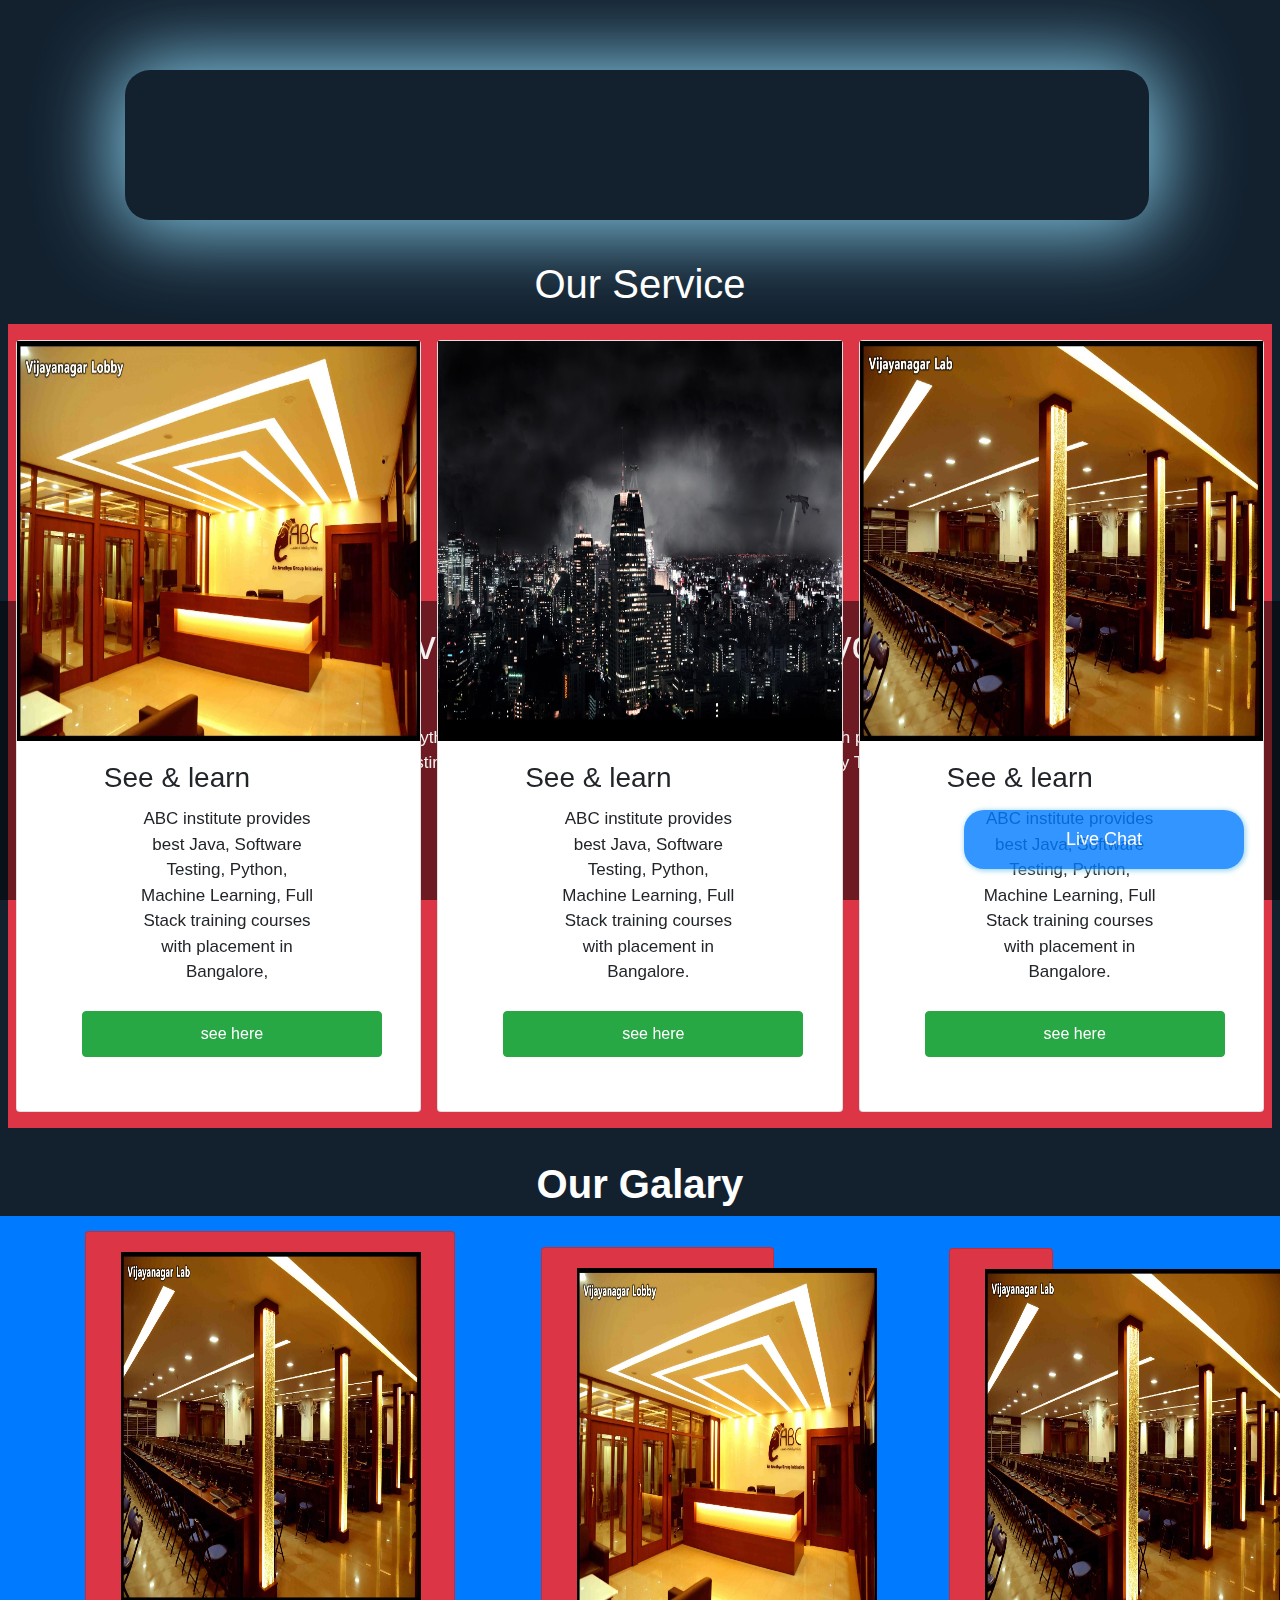
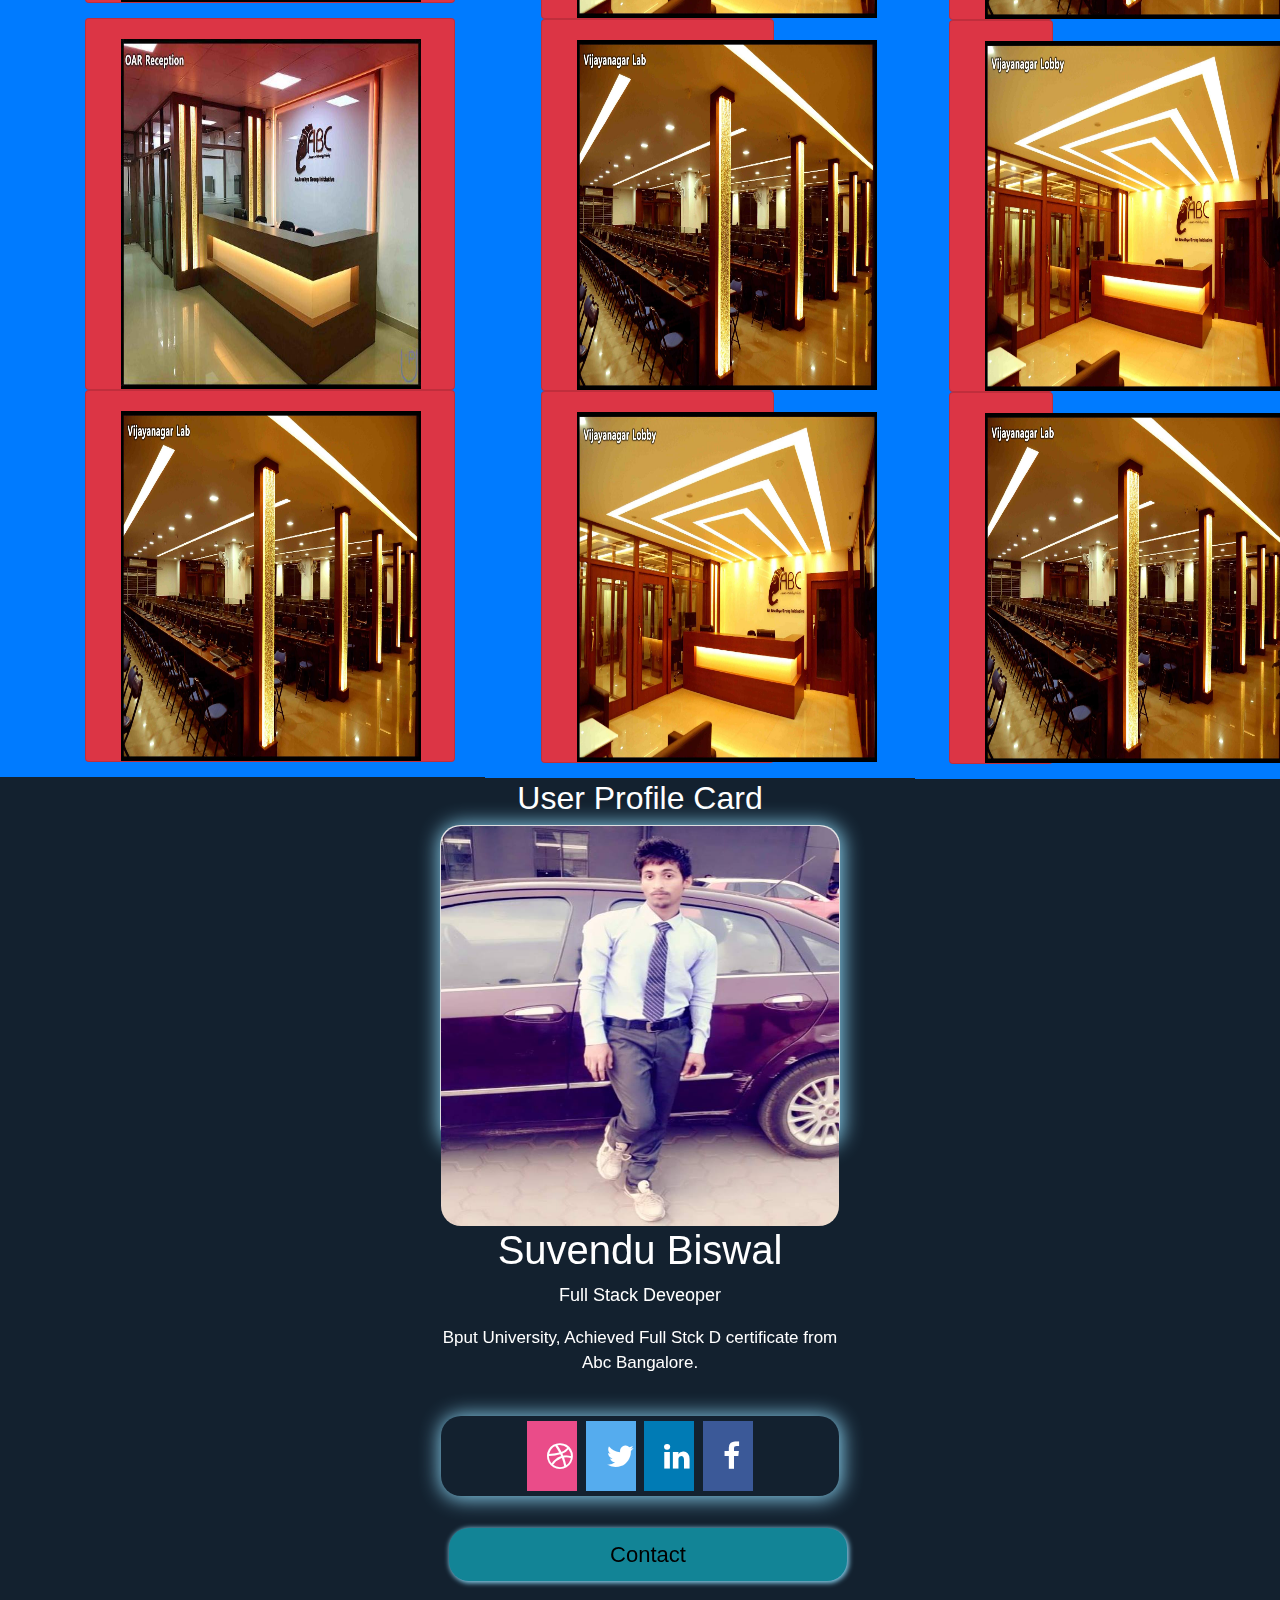
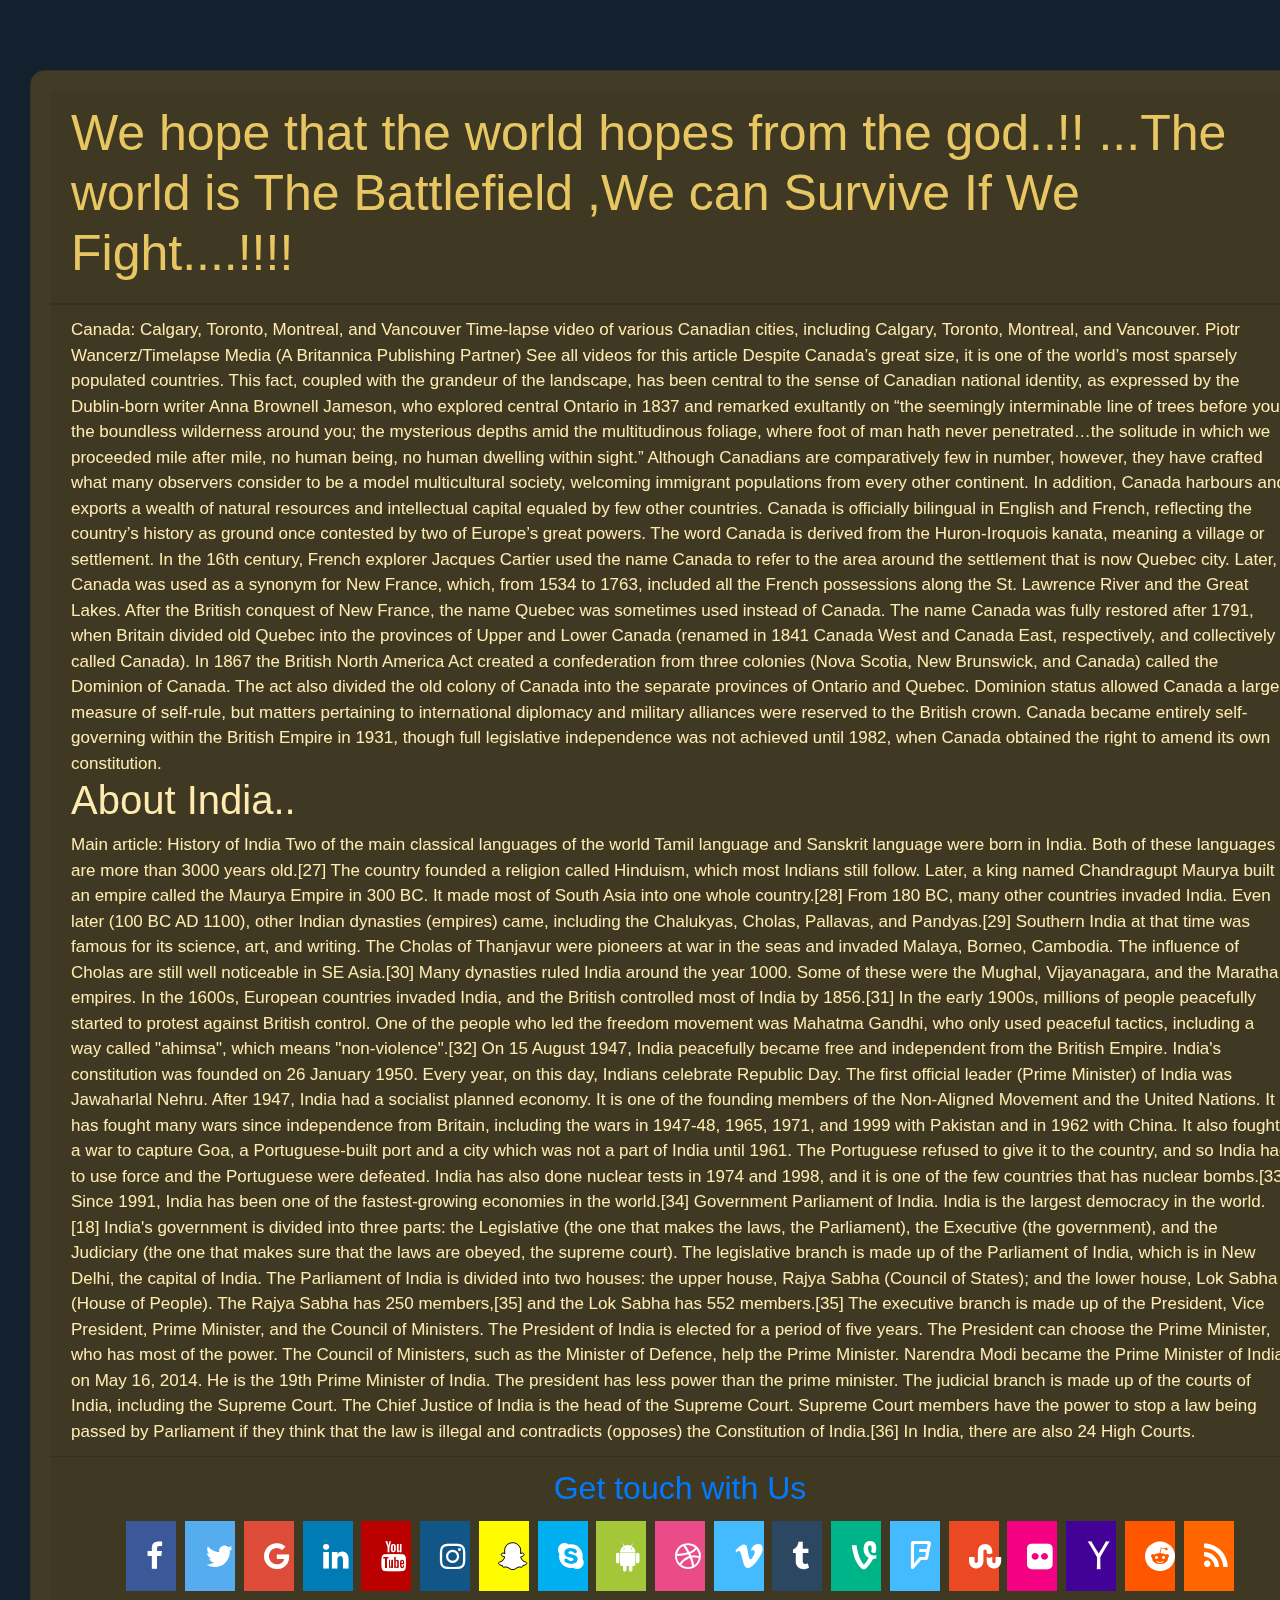
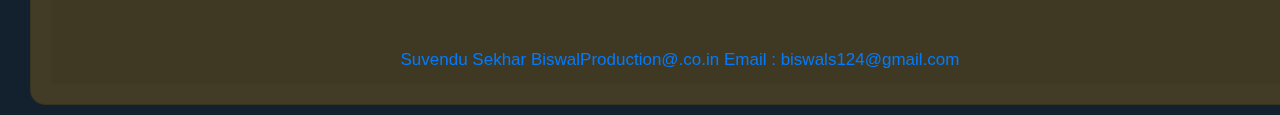
==== index.html @ e7aef683 "nav change" ====
<!DOCTYPE html>
<html>
<head>
	<title>Abc november batch</title>
	 <meta charset="utf-8">
  <meta name="viewport" content="width=device-width, initial-scale=1">
  <link rel="stylesheet" href="https://maxcdn.bootstrapcdn.com/bootstrap/4.4.1/css/bootstrap.min.css">
  <link rel="stylesheet" type="text/css" href="info.css">
  <script src="https://ajax.googleapis.com/ajax/libs/jquery/3.4.1/jquery.min.js"></script>
  <script src="https://cdnjs.cloudflare.com/ajax/libs/popper.js/1.16.0/umd/popper.min.js"></script>
  <script src="https://maxcdn.bootstrapcdn.com/bootstrap/4.4.1/js/bootstrap.min.js"></script>
	<style type="text/css">
/*     .carousel-item{
      height: 100vh;
      min-height: 300px;
      background:no-repeat center center scroll;
      -webkit-background-size:cover;
      background-size: cover;
    } */
    .carousel-caption{
      bottom: 220px;
    }
    .carousel-caption p{
      font-size: 20px;
      text-transform: uppercase;
      letter-spacing: 2px;
      margin-top: 25px;
      font-family: merirnda;

    }
    .w-100{
      height: 100vh;
    }
/*     @media only screen and(max-width: 767px){
      .navbar-nav{
        background:rgba(0,0,0,0.5);
      }
    } */
</head>
<body>

	<nav class="navbar navbar-expand-lg bg-dark navbar-dark">
  <!-- Brand -->
  <a class="navbar-brand" href="#"> <img src="images/abclogo.jpeg" width="85px" height="50px"></a>
   <h3 class="ml-10 text-white">November Batch</h3>
  <!-- Links -->
  <ul class="navbar-nav ml-auto mr-10 m-3">
    <li class="nav-item">
      <a class="nav-link btn btn-outline-danger mr-3" href="sign.html" target="blank">Signin</a>
    </li>
    <li class="nav-item">
      <a class="nav-link btn btn-outline-danger mr-3" href="form.html" target="blank">Login</a>
    </li>
     <li class="nav-item">
      <a class="nav-link btn btn-outline-danger mr-3" href="#ab">Contact</a>
    </li>
     <li class="nav-item">
      <a class="nav-link btn btn-outline-danger mr-3" href="#myVideo">Movie</a>
    </li>
    <li class="nav-item">
      <a class="nav-link btn btn-outline-danger mr-3" href="#gal">Galary</a>
    </li>



    <!-- Dropdown -->
    <li class="nav-item dropdown">
      <a class="nav-link dropdown-toggle btn btn-outline-primary mr-4" href="#" id="navbardrop" data-toggle="dropdown">
        SERVICE
      </a>
      <div class="dropdown-menu  " style="background-color: #53828a;border-radius: 10px;">
        <a class="dropdown-item" href="#">Link 1</a>
        <a class="dropdown-item" href="#">Link 2</a>
        <a class="dropdown-item" href="#">Link 3</a>
         <a class="dropdown-item" href="#">Link 1</a>
        <a class="dropdown-item" href="#">Link 2</a>
        <a class="dropdown-item" href="#">Link 3</a>
        <a class="dropdown-item" href="#">Link 3</a>
         <a class="dropdown-item" href="#">Link 1</a>
      </div>
    </li>
     <li class="nav-item dropdown">
      <a class="nav-link dropdown-toggle btn btn-outline-primary mr-4" href="#" id="navbardrop" data-toggle="dropdown">
       DESIGN
      </a>
      <div class="dropdown-menu " style="background-color: #53828a;border-radius: 10px;">
        <a class="dropdown-item" href="#">Link 1</a>
        <a class="dropdown-item" href="#">Link 2</a>
        <a class="dropdown-item" href="#">Link 3</a>
         <a class="dropdown-item" href="#">Link 1</a>
        <a class="dropdown-item" href="#">Link 2</a>
        <a class="dropdown-item" href="#">Link 3</a>
        <a class="dropdown-item" href="#">Link 3</a>
         <a class="dropdown-item" href="#">Link 1</a>
      </div>
    </li>
     <li class="nav-item dropdown">
      <a class="nav-link dropdown-toggle btn btn-outline-primary mr-4" href="#" id="navbardrop" data-toggle="dropdown">
        CONTACT
      </a>
      <div class="dropdown-menu " style="background-color: #53828a;border-radius: 10px;">
        <a class="dropdown-item" href="#">Link 1</a>
        <a class="dropdown-item" href="#">Link 2</a>
        <a class="dropdown-item" href="#">Link 3</a>
         <a class="dropdown-item" href="#">Link 1</a>
        <a class="dropdown-item" href="#">Link 2</a>
        <a class="dropdown-item" href="#">Link 3</a>
        <a class="dropdown-item" href="#">Link 3</a>
         <a class="dropdown-item" href="#">Link 1</a>
        
      </div>
    </li>
     <li class="nav-item dropdown">
      <a class="nav-link dropdown-toggle btn btn-outline-primary mr-4" href="#" id="navbardrop" data-toggle="dropdown" style="margin-right: 75px !important">
        STYLES
      </a>
      <div class="dropdown-menu " style="background-color: #53828a;border-radius: 10px;">
        <a class="dropdown-item" href="#">Link 1</a>
        <a class="dropdown-item" href="#">Link 2</a>
        <a class="dropdown-item" href="#">Link 3</a>
         <a class="dropdown-item" href="#">Link 1</a>
        <a class="dropdown-item" href="#">Link 2</a>
        <a class="dropdown-item" href="#">Link 3</a>
        <a class="dropdown-item" href="#">Link 3</a>
         <a class="dropdown-item" href="#">Link 1</a>
      </div>
    </li>
  </ul>
</nav>

<div id="demo" class="carousel slide" data-ride="carousel">
  <ul class="carousel-indicators">
    <li data-target="#demo" data-slide-to="0" class="active"></li>
    <li data-target="#demo" data-slide-to="1"></li>
    <li data-target="#demo" data-slide-to="2"></li>
  </ul>
  <div class="carousel-inner">
    <div class="carousel-item active">
      <img class="d-block img-fluid w-100" src="images/img9.jpg" alt="Los Angeles" width="1100" height="500">
      <div class="carousel-caption d-md-block d-none">
        <h3>BANGALORE</h3>
        <p>ABC institute provides best Java, Software Testing, Python, Machine Learning, Full Stack training courses with placement in Bangalore, Hyderabad, Vijayawada.Ratings & Reviews of ABC for Java & Testing. ... Aradhya’s Brilliance Center (ABC) for Technology Training is the leading finishing school for delivering High</p>
      </div>   
    </div>
    <div class="carousel-item">
      <img class="d-block img-fluid w-100" src="images/suv1.jpg.jpg" alt="Chicago" width="1100" height="500">
      <div class="carousel-caption d-md-block d-none">
        <h3>HYDRABAD</h3>
        <p>ABC institute provides best Java, Software Testing, Python, Machine Learning, Full Stack training courses with placement in Bangalore, Hyderabad, Vijayawada.Ratings & Reviews of ABC for Java & Testing. ... Aradhya’s Brilliance Center (ABC) for Technology Training is the leading finishing school for delivering High</p>
      </div>   
    </div>
    <div class="carousel-item">
      <img class="d-block img-fluid w-100" src="images/img10.jpg" alt="New York" width="1100" height="500">
      <div class="carousel-caption d-md-block d-none">
        <h3>MUMBAI</h3>
        <p>ABC institute provides best Java, Software Testing, Python, Machine Learning, Full Stack training courses with placement in Bangalore, Hyderabad, Vijayawada.Ratings & Reviews of ABC for Java & Testing. ... Aradhya’s Brilliance Center (ABC) for Technology Training is the leading finishing school for delivering High</p>
      </div>   
    </div>
  </div>
  <a class="carousel-control-prev" href="#demo" data-slide="prev">
    <span class="carousel-control-prev-icon"></span>
  </a>
  <a class="carousel-control-next" href="#demo" data-slide="next">
    <span class="carousel-control-next-icon"></span>
  </a>
</div>


<section class="py-3">
	<div class="my-3">
		<h1 class="text-center" id="a" style="color: #7cb6f5">About Us</h1>
	</div>s

	<div class="cotainer-fluid d-md-block d-none">
		<div class="row" >
			<div class="col-lg-6 col-md-6 col-12 ">
				<img src="images/abc2.jpg.jpg" class="image-fluid bss  pl-2 " style="box-shadow: 1px 1px 15px 5px skyblue;">
			</div>
			<div class="col-lg-6 col-md-6 col-12 py-3">
            <h2 class="display-4" style="color:#ffc107">Description</h2>
            <p style="color: #79beff">ABC institute provides best Java, Software Testing, Python, Machine Learning, Full Stack training courses with placement in Bangalore, Hyderabad, Vijayawada.Ratings & Reviews of ABC for Java & Testing. ... Aradhya’s Brilliance Center (ABC) for Technology Training is the leading finishing school for delivering High-</p>
            <a href="https://www.abctechtraining.com/" target="black" class="btn btn-success" style="width: 50%;">Click here</a>

        </div>
</section>

<!DOCTYPE html>
<html>
<head>
<meta name="viewport" content="width=device-width, initial-scale=1">
<style>
* {
  /*box-sizing: border-box;*/
}

body {
  margin: 0;
  font-family: Arial;
  font-size: 17px;
}

#myVideo {
  /*position: fixed;*/
  right: 0;
  bottom: 0;
  width: 80% !important; 
  height: 50% ! important;
  margin-left: 125px;
  border-radius: 25px;
  box-shadow: 1px 1px 80px 10px skyblue;
  margin-top: 70px;
}

.content {
  position: fixed;
  bottom: 0;
  background: rgba(0, 0, 0, 0.5);
  color: #f1f1f1;
  /*width: 100%;*/
  padding: 20px;
}

#myBtn {
  width: 200px;
  font-size: 18px;
  padding: 10px;
  border: none;
  background: blue;
  color: #fff;
  cursor: pointer;
}

#myBtn:hover {
  background: #ddd;
  color: black;
}
</style>
</head>
<body>

<video autoplay muted loop id="myVideo">
  <source src="images/god.mp4" type="video/mp4" style="width: 600px !important;height: 400px ! important;">
  
</video>

<div class="content">
  <h1>keep watching this movie  ..Suvendu is here if you have any query please contact me..</h1>
  <p>ABC institute provides best Java, Software Testing, Python, Machine Learning, Full Stack training courses with placement in Bangalore, Hyderabad, Vijayawada.Ratings & Reviews of ABC for Java & Testing. ... Aradhya’s Brilliance Center (ABC) for Technology Training is the leading finishing school for delivering High speed knowledge..</p>
  <button id="myBtn" onclick="myFunction()">Pause</button>
</div>

<script>
var video = document.getElementById("myVideo");
var btn = document.getElementById("myBtn");

function myFunction() {
  if (video.paused) {
    video.play();
    btn.innerHTML = "Pause";
  } else {
    video.pause();
    btn.innerHTML = "Play";
  }
}
</script>

</body>
</html>

<section class="py-3">
	<div class="my-3">
		<h1 class="text-center text-white">Our Service</h1>
	</div>

	<div class="cotainer-fluid d-md-block d-none">
		<div class="row bg-danger my-3 ml-2 mr-2">
			<div class="col-lg-4 col-md-4 col-12 py-3 pl-2 pr-2">
				
				<div class="card">
					<img class="img-card-top" src="images/abc1.jpg.jpg" class="image-fluid py-3 pl-2 pr-2" style="width: 100%;height:400px; ">
					<div class="card-body">
						<center><h3 class="card-title text-center"> See & learn</h3>
						<p style="text-align: center; margin-left: 100px;">ABC institute provides best Java, Software Testing, Python, Machine Learning, Full Stack training courses with placement in Bangalore,  </p>
						<a href="#" class=" btn btn-success" style="margin: 10px;padding: 10px;width: 300px; margin-bottom: 30px;margin-left: 45px;">see here</a>

                      </center>
                  </div>
                  </div>
              </div>
                  <div class="col-lg-4 col-md-4 col-12 py-3 pl-2 pr-2">
				
				<div class="card">
					<img class="img-card-top" src="images/img9.jpg" class="image-fluid py-3 pl-2 pr-2" style="width: 100%;height:400px;">
					<div class="card-body">
						<center> <h3 class="card-title"> See & learn</h3>
						<p style="text-align: center;  margin-left: 100px;">ABC institute provides best Java, Software Testing, Python, Machine Learning, Full Stack training courses with placement in Bangalore.</p>
						<a href="https://www.abctechtraining.com/" target="black" class=" btn btn-success" style="margin: 10px;padding: 10px;width: 300px;margin-left: 45px;">see here</a>
                      </center>
                  </div>
              </div>
          </div>


                <div class="col-lg-4 col-md-4 col-12 py-3 pl-2 pr-2">
			
				<div class="card">
						<img class="img-card-top" src="images/abc3.jpg.jpg" class="image-fluid py-3 pl-2 pr-2" style="width: 100%;height:400px;">
					<div class="card-body">
						<center> <h3 class="card-title text-center"> See & learn</h3>
						<p style="text-align: center; margin-left: 100px;">ABC institute provides best Java, Software Testing, Python, Machine Learning, Full Stack training courses with placement in Bangalore.</p>
						<a href="https://www.abctechtraining.com/" target="black" class=" btn btn-success" style="margin: 10px;padding: 10px;width: 300px;margin-left: 45px;">see here</a>
                      </center>
                  </div>
              </div>
          </div>

         </div>
     </section>

 

 <!DOCTYPE html>
<html>
<head>
<meta name="viewport" content="width=device-width, initial-scale=1">
<style>
.container{
  position: relative;
  width: 90% !important;

  /*width: 50%;*/
}
.card-body{
  width: 320px;
  height: 370px;
}
.image {
  display: block;
 /* width: 100%;
  height: auto;*/
  width: 300px;
  height: 350px;
}
 
 

.overlay {
  position: absolute;
  bottom: 0;
  left: 100%;
  right: 0;
  background-color: #008CBA;
  overflow: hidden;
  width: 0;
  height: 100%;
  transition: .4s ease;
}

.container:hover .overlay{
  width: 100% ! important;
  left: 0 ! important;
}
/*.container:hover #ov1{
  width: 100% ! important;
  left: 0 ! important;
}
.container:hover .#ov2{
  width: 100% !important;
  left: 0 ! important;
}*/
.sec2{
  margin-left: 500px ! important;
  margin-top: -1130px ! important;
}
.sec3{
  margin-left: 930px ! important;
  margin-top: -1130px ! important;
}
#card4{
      width: 1300px;
      margin:10px;
      padding: 20px;
      border-radius: 15px;
      margin-top: 100px;
     background-color: #423b26;
     color: #007bff;
     margin-left: 30px ! important;
     margin-top: 500px;
       
    }
 

.text {
  color: white;
  font-size: 20px;
  position: absolute;
  top: 50%;
  left: 50%;
  -webkit-transform: translate(-50%, -50%);
  -ms-transform: translate(-50%, -50%);
  transform: translate(-50%, -50%);
  white-space: nowrap;
}
</style>
</head>
<body>

<h1 style="font-weight: bold;text-align: center; color: white;" id="gal">Our Galary</h1>
 
<section>
 <div class="row bg-primary " >  
<div class="container "  style="margin-top: 15px; margin-bottom: 15px ! important;">
  <div class="card bg-danger col-lg-4 col-md-4 col-12 d-md-block d-none">  
  <div class="card-body "> 
  <img src="images/abc3.jpg.jpg" alt="Avatar" class="image">
  <div class="overlay">
  <div class="text"> <img src="images/suv1.jpg.jpg"> </div>  
  </div>
</div>
</div>
</div>

  <div class="container" id="cnt2">
  <div class="card bg-danger col-lg-4 col-md-4 col-12 d-md-block d-none">
  <div class="card-body">
  <img src="images/abc2.jpg.jpg"alt="Avatar" class="image">
  <div class="overlay">
  <div class="text"><img src="images/abc3.jpg.jpg" >  </div>
  </div>
</div>
</div>
</div>

<div class="container " style="margin-bottom: 15px !important;">
  <div class="card bg-danger col-lg-4 col-md-4 col-12 d-md-block d-none">
  <div class="card-body ">
  <img src="images/abc3.jpg.jpg" alt="Avatar" class="image">
  <div class="overlay">
  <div class="text"> <img src="images/abc2.jpg.jpg" > </div>
  </div>
</div>
</div>
</div>

 </div>
</section>

<section class="sec2">
 <div class="row bg-primary ">  
<div class="container " id="cnt1">
  <div class="card bg-danger col-lg-4 col-md-4 col-12 d-md-block d-none">  
  <div class="card-body "> 
  <img src="images/abc1.jpg.jpg"   alt="Avatar" class="image">
  <div class="overlay" id="ov1">
  <div class="text"> <img src="images/abc3.jpg.jpg " width="300px" height="350px;"> </div>  
  </div>
</div>
</div>
</div>

  <div class="container ">
  <div class="card bg-danger col-lg-4 col-md-4 col-12 d-md-block d-none">
  <div class="card-body ">
  <img src="images/abc3.jpg.jpg"   alt="Avatar" class="image">
  <div class="overlay" id="ov1">
  <div class="text"><img src="images/abc2.jpg.jpg" width="300px" height="350px;">  </div>
  </div>
</div>
</div>
</div>

<div class="container " style="margin-bottom: 15px !important;">
  <div class="card bg-danger col-lg-4 col-md-4 col-12 d-md-block d-none">
  <div class="card-body ">
  <img src="images/abc1.jpg.jpg"   alt="Avatar" class="image">
  <div class="overlay" id="ov1">
  <div class="text"> <img src="images/abc3.jpg.jpg" width="300px" height="350px;"> </div>
  </div>
</div>
</div>
</div>
</div>
</section>

<section class="sec3">
 <div class="row bg-primary ">  
<div class="container " id="cnt1">
  <div class="card bg-danger col-lg-4 col-md-4 col-12 d-md-block d-none">  
  <div class="card-body "> 
  <img src="images/abc3.jpg.jpg"   alt="Avatar" class="image">
  <div class="overlay" id="ov2">
  <div class="text"> <img src="images/abc2.jpg.jpg " width="300px" height="350px;"> </div>  
  </div>
</div>
</div>
</div>

  <div class="container ">
  <div class="card bg-danger col-lg-4 col-md-4 col-12 d-md-block d-none">
  <div class="card-body ">
  <img src="images/abc1.jpg.jpg"   alt="Avatar" class="image">
  <div class="overlay" id="ov2">
  <div class="text"><img src="images/abc3.jpg.jpg" width="300px" height="350px;">  </div>
  </div>
</div>
</div>
</div>

<div class="container " style="margin-bottom: 15px !important;">
  <div class="card bg-danger col-lg-4 col-md-4 col-12 d-md-block d-none">
  <div class="card-body ">
  <img src="images/abc3.jpg.jpg"   alt="Avatar" class="image">
  <div class="overlay" id="ov2">
  <div class="text"> <img src="images/abc2.jpg.jpg" width="300px" height="350px;"> </div>
  </div>
</div>
</div>
</div>

 </div>
</section>
</body>
</html>

<!DOCTYPE html>
<html>
<head>
<link rel="stylesheet" href="https://cdnjs.cloudflare.com/ajax/libs/font-awesome/4.7.0/css/font-awesome.min.css">
<style>
#card9 {
  box-shadow: 0 4px 8px 0 rgba(0, 0, 0, 0.2);
  max-width: 400px;
  margin: auto;
  text-align: center;
  font-family: arial;
  max-height: 320px;
  box-shadow:1px 1px 20px 2px skyblue;
  border-radius: 20px;
}

.title {
  color: grey;
  font-size: 18px;
}

button {
  border: none;
  outline: 0;
  display: inline-block;
  padding: 10px;
  color: white;
  background-color: #128496;
  text-align: center;
  cursor: pointer;
  width: 100%;
  font-size: 18px;
  border-radius: 20px;
  margin: 8px;
   box-shadow:1px 1px 5px 1px skyblue;
}

a {
  text-decoration: none;
  font-size: 22px;
  color: black;
}
a i{
   transition: all 0.9s linear;
}

button:hover, a:hover {
  /*opacity: 0.7;*/
  transform: scale(0.8);
}

 
</style>
</head>
<body style="background-color: #13212f">

<h2 style="text-align:center;color: white;" id="ab">User Profile Card</h2>

<div class="card" id="card9">
  <img src="images/suv.jpg.jpg" alt="John" style="width:100%; height: 400px;border-radius: 20px;">
  <h1 class="text-white">Suvendu Biswal</h1>
  <p class="title text-white">Full Stack Deveoper</p>
  <p class="text-white">Bput University, Achieved Full Stck D certificate from Abc Bangalore.</p>
  <div style="margin: 24px 0;" id="card9">
    <a href="https://www.linkedin.com/messaging/thread/6640221045926305792/" target="blank"><i class="fa fa-dribbble"></i></a> 
    <a href="https://www.facebook.com/suvendusekhar.biswal" target="blank"><i class="fa fa-twitter"></i></a>  
    <a href="https://www.linkedin.com/messaging/thread/6640221045926305792/" target="blank"><i class="fa fa-linkedin"></i></a>  
    <a href="https://www.facebook.com/suvendusekhar.biswal" target="blank"><i class="fa fa-facebook"></i></a> 
  </div>
  <p><button><a href="https://www.linkedin.com/messaging/thread/6640221045926305792/" target="blank">Contact</a></button></p>
</div>

</body>
</html><br>



     
<div class="card" id="card4">
  <div class="card-header  "><h1 style="color: darkred;font-size: 50px;color: #e8c762">We hope that the world hopes from the god..!! ...The world is The Battlefield ,We can Survive If We Fight....!!!!</h1></div>
  <div class="card-footer" style="color: #ffebb0">Canada: Calgary, Toronto, Montreal, and Vancouver
Time-lapse video of various Canadian cities, including Calgary, Toronto, Montreal, and Vancouver.
Piotr Wancerz/Timelapse Media (A Britannica Publishing Partner)
See all videos for this article
Despite Canada’s great size, it is one of the world’s most sparsely populated countries. This fact, coupled with the grandeur of the landscape, has been central to the sense of Canadian national identity, as expressed by the Dublin-born writer Anna Brownell Jameson, who explored central Ontario in 1837 and remarked exultantly on “the seemingly interminable line of trees before you; the boundless wilderness around you; the mysterious depths amid the multitudinous foliage, where foot of man hath never penetrated…the solitude in which we proceeded mile after mile, no human being, no human dwelling within sight.” Although Canadians are comparatively few in number, however, they have crafted what many observers consider to be a model multicultural society, welcoming immigrant populations from every other continent. In addition, Canada harbours and exports a wealth of natural resources and intellectual capital equaled by few other countries.

Canada is officially bilingual in English and French, reflecting the country’s history as ground once contested by two of Europe’s great powers. The word Canada is derived from the Huron-Iroquois kanata, meaning a village or settlement. In the 16th century, French explorer Jacques Cartier used the name Canada to refer to the area around the settlement that is now Quebec city. Later, Canada was used as a synonym for New France, which, from 1534 to 1763, included all the French possessions along the St. Lawrence River and the Great Lakes. After the British conquest of New France, the name Quebec was sometimes used instead of Canada. The name Canada was fully restored after 1791, when Britain divided old Quebec into the provinces of Upper and Lower Canada (renamed in 1841 Canada West and Canada East, respectively, and collectively called Canada). In 1867 the British North America Act created a confederation from three colonies (Nova Scotia, New Brunswick, and Canada) called the Dominion of Canada. The act also divided the old colony of Canada into the separate provinces of Ontario and Quebec. Dominion status allowed Canada a large measure of self-rule, but matters pertaining to international diplomacy and military alliances were reserved to the British crown. Canada became entirely self-governing within the British Empire in 1931, though full legislative independence was not achieved until 1982, when Canada obtained the right to amend its own constitution.  


<h1>
  
  About India..

</h1>
Main article: History of India
Two of the main classical languages of the world Tamil language and Sanskrit language were born in India. Both of these languages are more than 3000 years old.[27] The country founded a religion called Hinduism, which most Indians still follow. Later, a king named Chandragupt Maurya built an empire called the Maurya Empire in 300 BC. It made most of South Asia into one whole country.[28] From 180 BC, many other countries invaded India. Even later (100 BC  AD 1100), other Indian dynasties (empires) came, including the Chalukyas, Cholas, Pallavas, and Pandyas.[29] Southern India at that time was famous for its science, art, and writing. The Cholas of Thanjavur were pioneers at war in the seas and invaded Malaya, Borneo, Cambodia. The influence of Cholas are still well noticeable in SE Asia.[30]

Many dynasties ruled India around the year 1000. Some of these were the Mughal, Vijayanagara, and the Maratha empires. In the 1600s, European countries invaded India, and the British controlled most of India by 1856.[31]

In the early 1900s, millions of people peacefully started to protest against British control. One of the people who led the freedom movement was Mahatma Gandhi, who only used peaceful tactics, including a way called "ahimsa", which means "non-violence".[32] On 15 August 1947, India peacefully became free and independent from the British Empire. India's constitution was founded on 26 January 1950. Every year, on this day, Indians celebrate Republic Day. The first official leader (Prime Minister) of India was Jawaharlal Nehru.

After 1947, India had a socialist planned economy. It is one of the founding members of the Non-Aligned Movement and the United Nations. It has fought many wars since independence from Britain, including the wars in 1947-48, 1965, 1971, and 1999 with Pakistan and in 1962 with China. It also fought a war to capture Goa, a Portuguese-built port and a city which was not a part of India until 1961. The Portuguese refused to give it to the country, and so India had to use force and the Portuguese were defeated. India has also done nuclear tests in 1974 and 1998, and it is one of the few countries that has nuclear bombs.[33] Since 1991, India has been one of the fastest-growing economies in the world.[34]

Government

Parliament of India.
India is the largest democracy in the world.[18]

India's government is divided into three parts: the Legislative (the one that makes the laws, the Parliament), the Executive (the government), and the Judiciary (the one that makes sure that the laws are obeyed, the supreme court).

The legislative branch is made up of the Parliament of India, which is in New Delhi, the capital of India. The Parliament of India is divided into two houses: the upper house, Rajya Sabha (Council of States); and the lower house, Lok Sabha (House of People). The Rajya Sabha has 250 members,[35] and the Lok Sabha has 552 members.[35]

The executive branch is made up of the President, Vice President, Prime Minister, and the Council of Ministers. The President of India is elected for a period of five years. The President can choose the Prime Minister, who has most of the power. The Council of Ministers, such as the Minister of Defence, help the Prime Minister. Narendra Modi became the Prime Minister of India on May 16, 2014. He is the 19th Prime Minister of India. The president has less power than the prime minister.

The judicial branch is made up of the courts of India, including the Supreme Court. The Chief Justice of India is the head of the Supreme Court. Supreme Court members have the power to stop a law being passed by Parliament if they think that the law is illegal and contradicts (opposes) the Constitution of India.[36] In India, there are also 24 High Courts.
    </div>

    <div class="card-footer text-center" class="foot">
      <!DOCTYPE html>
<html>
<head>
<meta name="viewport" content="width=device-width, initial-scale=1">
<link rel="stylesheet" href="https://cdnjs.cloudflare.com/ajax/libs/font-awesome/4.7.0/css/font-awesome.min.css">
<style>
.fa {
  padding: 20px;
  font-size: 30px;
  width: 50px;
  text-align: center;
  text-decoration: none;
  margin: 5px 2px;
}

.fa:hover {
    opacity: 0.7;
}

.fa-facebook {
  background: #3B5998;
  color: white;
}

.fa-twitter {
  background: #55ACEE;
  color: white;
}

.fa-google {
  background: #dd4b39;
  color: white;
}

.fa-linkedin {
  background: #007bb5;
  color: white;
}

.fa-youtube {
  background: #bb0000;
  color: white;
}

.fa-instagram {
  background: #125688;
  color: white;
}

.fa-pinterest {
  background: #cb2027;
  color: white;
}

.fa-snapchat-ghost {
  background: #fffc00;
  color: white;
  text-shadow: -1px 0 black, 0 1px black, 1px 0 black, 0 -1px black;
}

.fa-skype {
  background: #00aff0;
  color: white;
}

.fa-android {
  background: #a4c639;
  color: white;
}

.fa-dribbble {
  background: #ea4c89;
  color: white;
}

.fa-vimeo {
  background: #45bbff;
  color: white;
}

.fa-tumblr {
  background: #2c4762;
  color: white;
}

.fa-vine {
  background: #00b489;
  color: white;
}

.fa-foursquare {
  background: #45bbff;
  color: white;
}

.fa-stumbleupon {
  background: #eb4924;
  color: white;
}

.fa-flickr {
  background: #f40083;
  color: white;
}

.fa-yahoo {
  background: #430297;
  color: white;
}

.fa-soundcloud {
  background: #ff5500;
  color: white;
}

.fa-reddit {
  background: #ff5700;
  color: white;
}

.fa-rss {
  background: #ff6600;
  color: white;
}
</style>
</head>
<body>

<h2>Get touch with Us</h2>

<!-- Add font awesome icons -->
<a href="https://www.facebook.com/suvendusekhar.biswal" class="fa fa-facebook" target="blank"></a>
<a href="https://www.linkedin.com/messaging/thread/6640221045926305792/" class="fa fa-twitter" target="blank"></a>
<a href="https://www.facebook.com/suvendusekhar.biswal" class="fa fa-google" target="blank"></a>
<a  href="https://www.linkedin.com/messaging/thread/6640221045926305792/" target="blank" class="fa fa-linkedin" ></a>
<a href="https://www.facebook.com/suvendusekhar.biswal" class="fa fa-youtube" target="blank"></a>
<a href="https://www.linkedin.com/messaging/thread/6640221045926305792/" class="fa fa-instagram" target="blank"></a>
<a href="https://www.facebook.com/suvendusekhar.biswal" class="fa fa-snapchat-ghost" target="blank"></a>
<a href="https://www.linkedin.com/messaging/thread/6640221045926305792/" class="fa fa-skype" target="blank"></a>
<a href="https://www.facebook.com/suvendusekhar.biswal" class="fa fa-android" target="blank"></a>
<a href="https://www.linkedin.com/messaging/thread/6640221045926305792/" class="fa fa-dribbble" target="blank"></a>
<a href="https://www.facebook.com/suvendusekhar.biswal" class="fa fa-vimeo" target="blank"></a>
<a href="https://www.linkedin.com/messaging/thread/6640221045926305792/" class="fa fa-tumblr" target="blank"></a>
<a href="https://www.facebook.com/suvendusekhar.biswal" class="fa fa-vine" target="blank"></a>
<a href="https://www.linkedin.com/messaging/thread/6640221045926305792/" class="fa fa-foursquare" target="blank"></a>
<a href="https://www.facebook.com/suvendusekhar.biswal" class="fa fa-stumbleupon" target="blank"></a>
<a href="https://www.linkedin.com/messaging/thread/6640221045926305792/" class="fa fa-flickr" target="blank"></a>
<a href="https://www.facebook.com/suvendusekhar.biswal" class="fa fa-yahoo" target="blank"></a>
<a href="https://www.linkedin.com/messaging/thread/6640221045926305792/" class="fa fa-reddit" target="blank"></a>
<a href="https://www.linkedin.com/messaging/thread/6640221045926305792/" class="fa fa-rss" target="blank"></a>
      
</body>
</html> <br><br><br>
<!DOCTYPE html>
<html>
<head>
<meta name="viewport" content="width=device-width, initial-scale=1">
<style>
body {font-family: Arial, Helvetica, sans-serif;}
* {box-sizing: border-box;}

/* Button used to open the chat form - fixed at the bottom of the page */
.open-button {
  background-color: #555;
  color: white;
  padding: 16px 20px;
  border: none;
  cursor: pointer;
  opacity: 0.8;
  position: fixed;
  bottom: 23px;
  right: 28px;
  width: 280px;
}

/* The popup chat - hidden by default */
.chat-popup {
  display: none;
  position: fixed;
  bottom: 0;
  right: 15px;
  border: 3px solid #f1f1f1;
  z-index: 9;
}

/* Add styles to the form container */
.form-container {
  max-width: 300px;
  padding: 10px;
  background-color: white;
}

/* Full-width textarea */
.form-container textarea {
  width: 100%;
  padding: 15px;
  margin: 5px 0 22px 0;
  border: none;
  background: #f1f1f1;
  resize: none;
  min-height: 200px;
}

/* When the textarea gets focus, do something */
.form-container textarea:focus {
  background-color: #ddd;
  outline: none;
}

/* Set a style for the submit/send button */
.form-container .btn {
  background-color: #4CAF50;
  color: white;
  padding: 16px 20px;
  border: none;
  cursor: pointer;
  width: 100%;
  margin-bottom:10px;
  opacity: 0.8;
}

/* Add a red background color to the cancel button */
.form-container .cancel {
  background-color: red;
}

/* Add some hover effects to buttons */
.form-container .btn:hover, .open-button:hover {
  opacity: 1;
}
</style>
</head>
<body>

 

<button class="open-button bg-primary" onclick="openForm()">Live Chat</button>

<div class="chat-popup" id="myForm">
  <form action="info.html" class="form-container">
    <h1 >Live chat with Suvendu</h1>

    <label for="msg"><b>Message to Suvendu</b></label>
    <textarea placeholder="Type message.." name="msg" required></textarea>

    <button type="submit" class="btn"><a href="info.html">Send</a> </button>
    <button type="button" class="btn cancel" onclick="closeForm()">  Close</button>
  </form>
</div>

<script>
function openForm() {
  document.getElementById("myForm").style.display = "block";
}

function closeForm() {
  document.getElementById("myForm").style.display = "none";
}
</script>

</body>
</html>

      Suvendu Sekhar BiswalProduction@.co.in Email : biswals124@gmail.com
    </div>
</div>


       









        
























</body>
</html>
---- info.css ----
*{
	margin: 0;
	padding: 0;
	box-sizing: border-box;
}
 /* Make the image fully responsive */
  .carousel-inner img {
    width: 100%;
    height: 100%;
  }
  .bss{
  	width: 100%;
  	height: 250px ! important;
  }
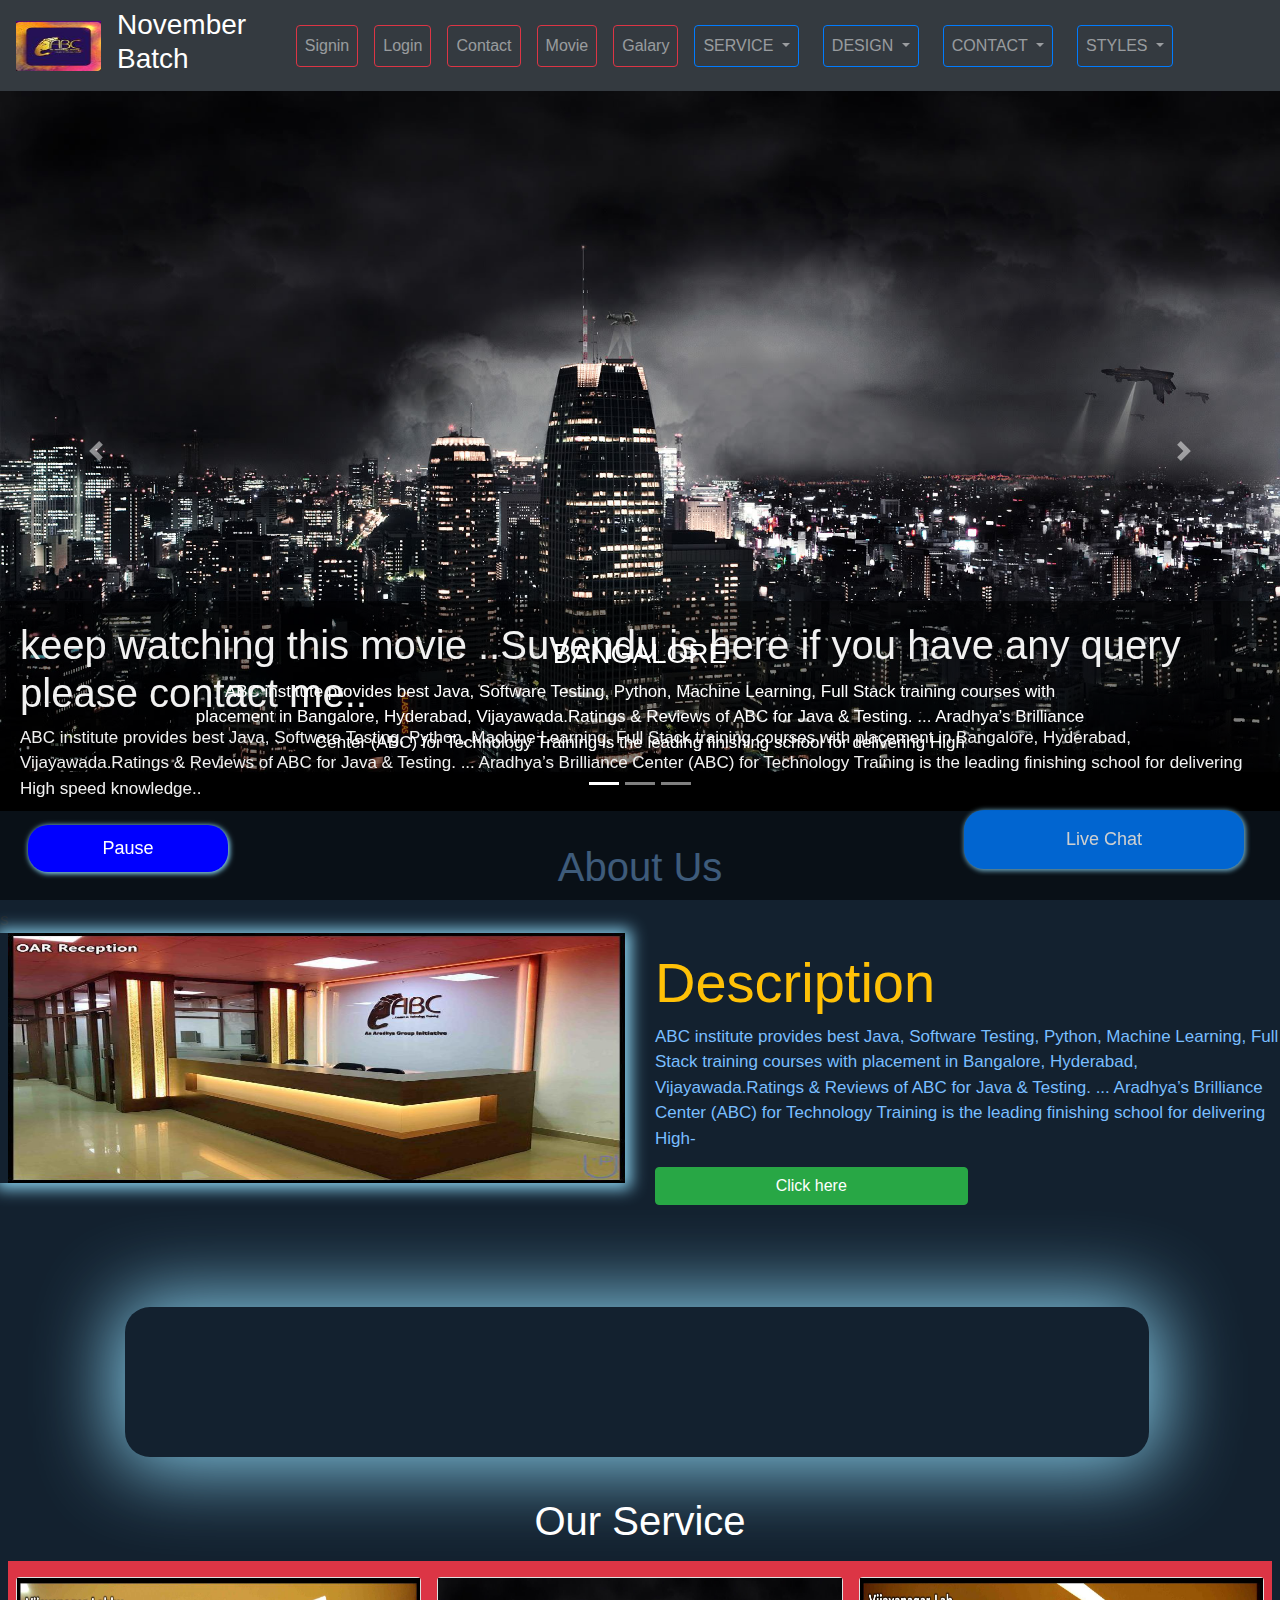
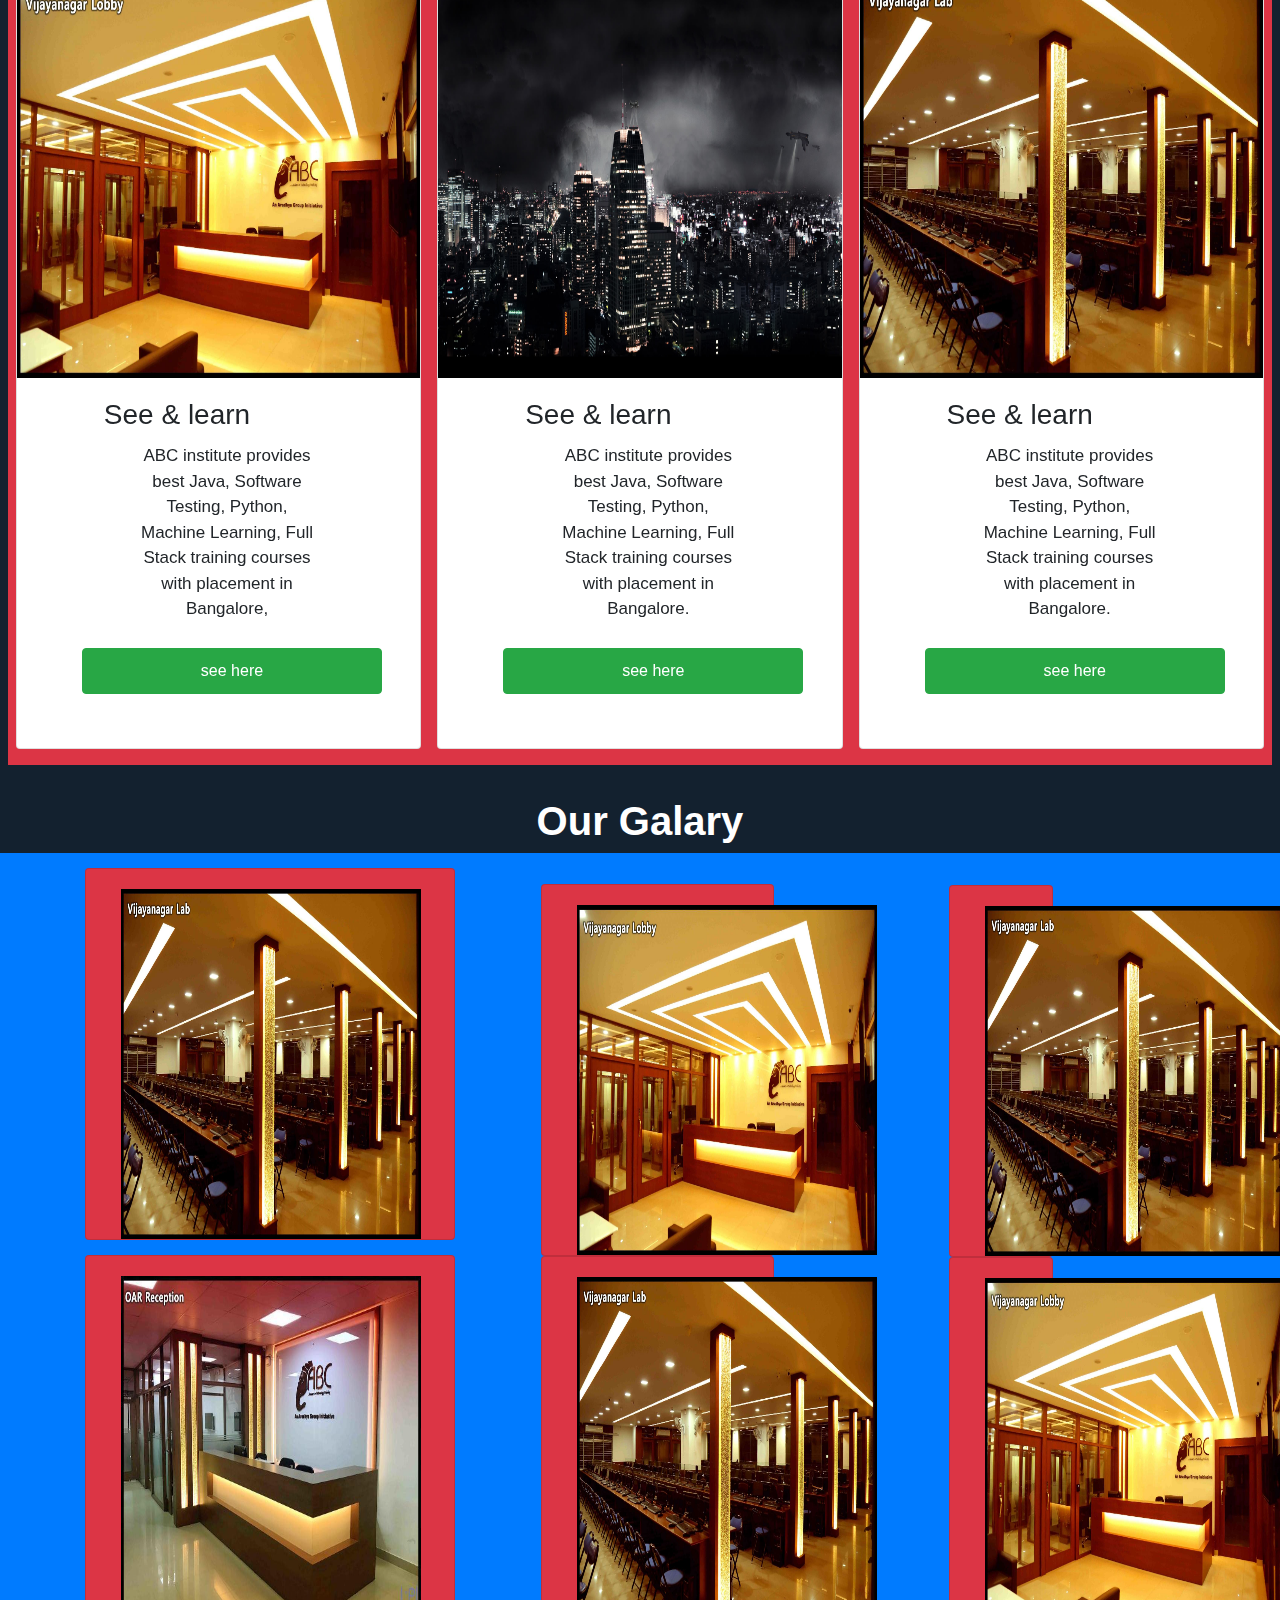
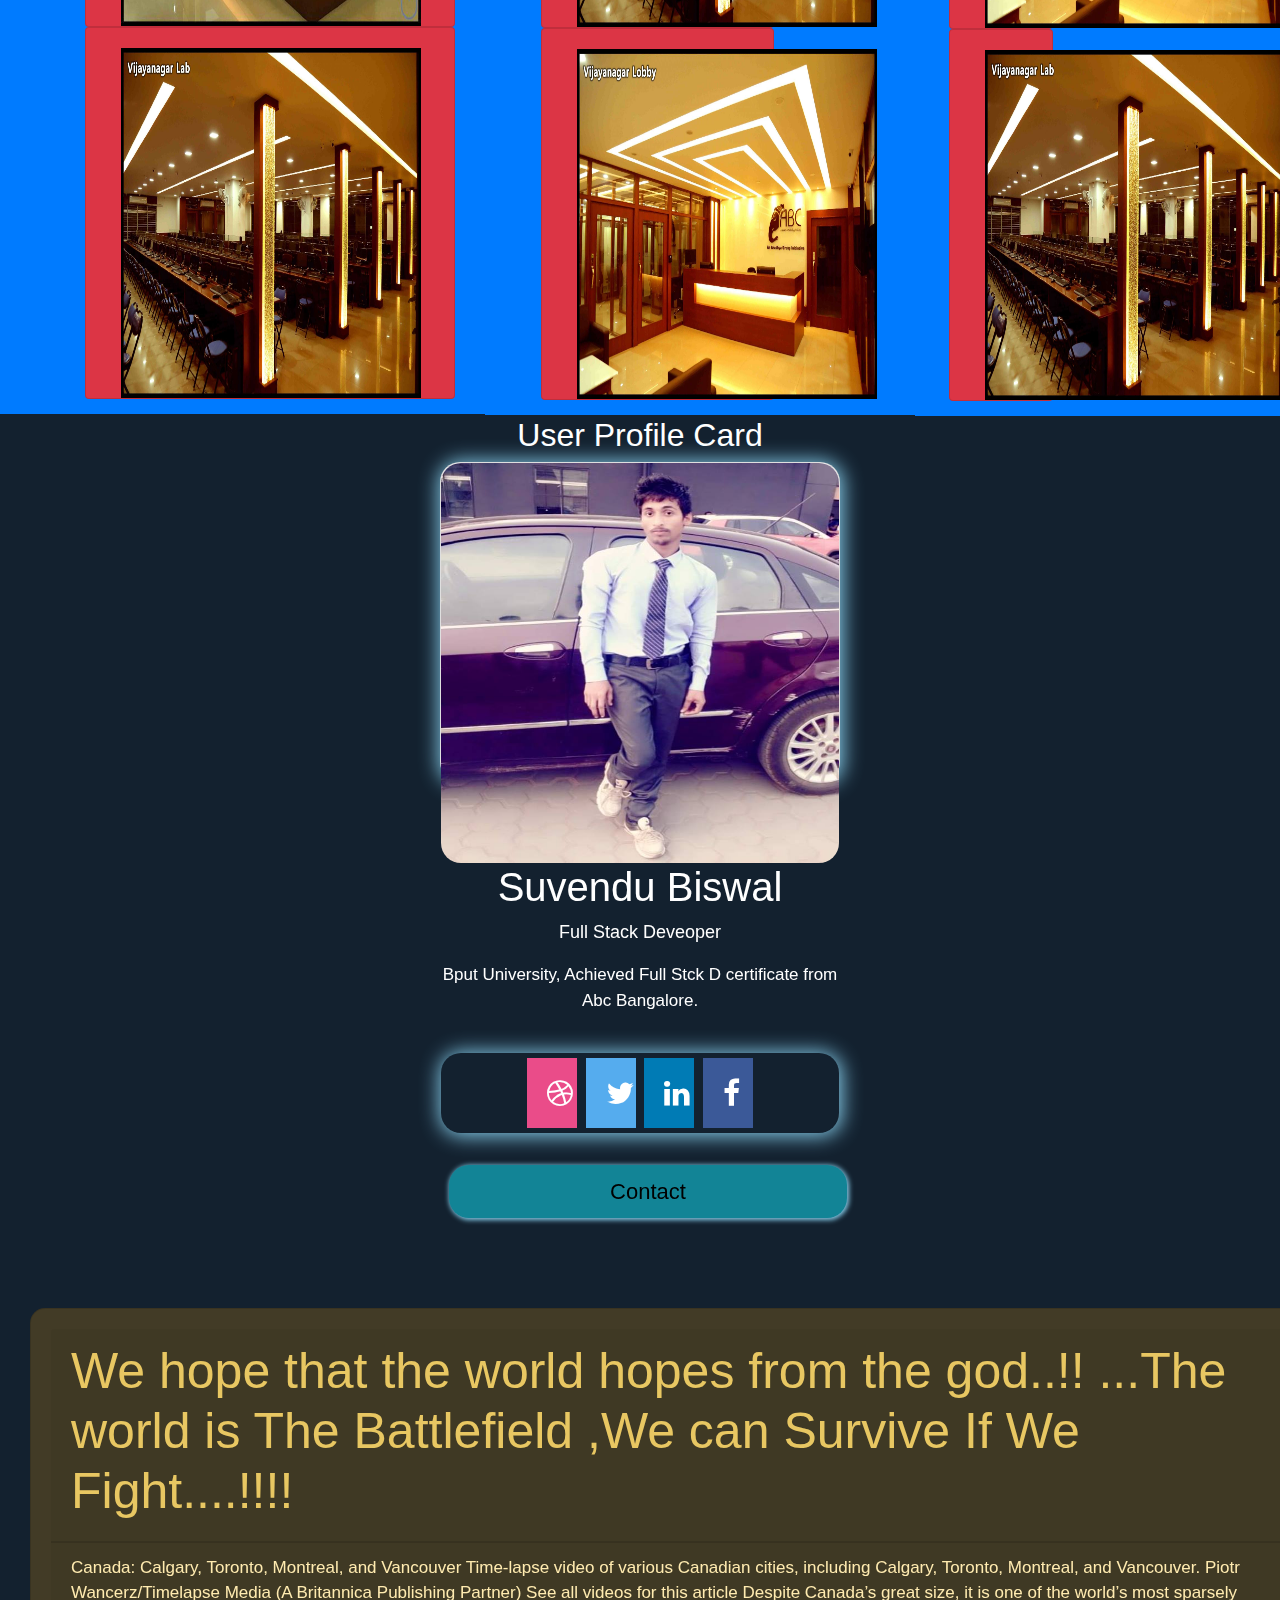
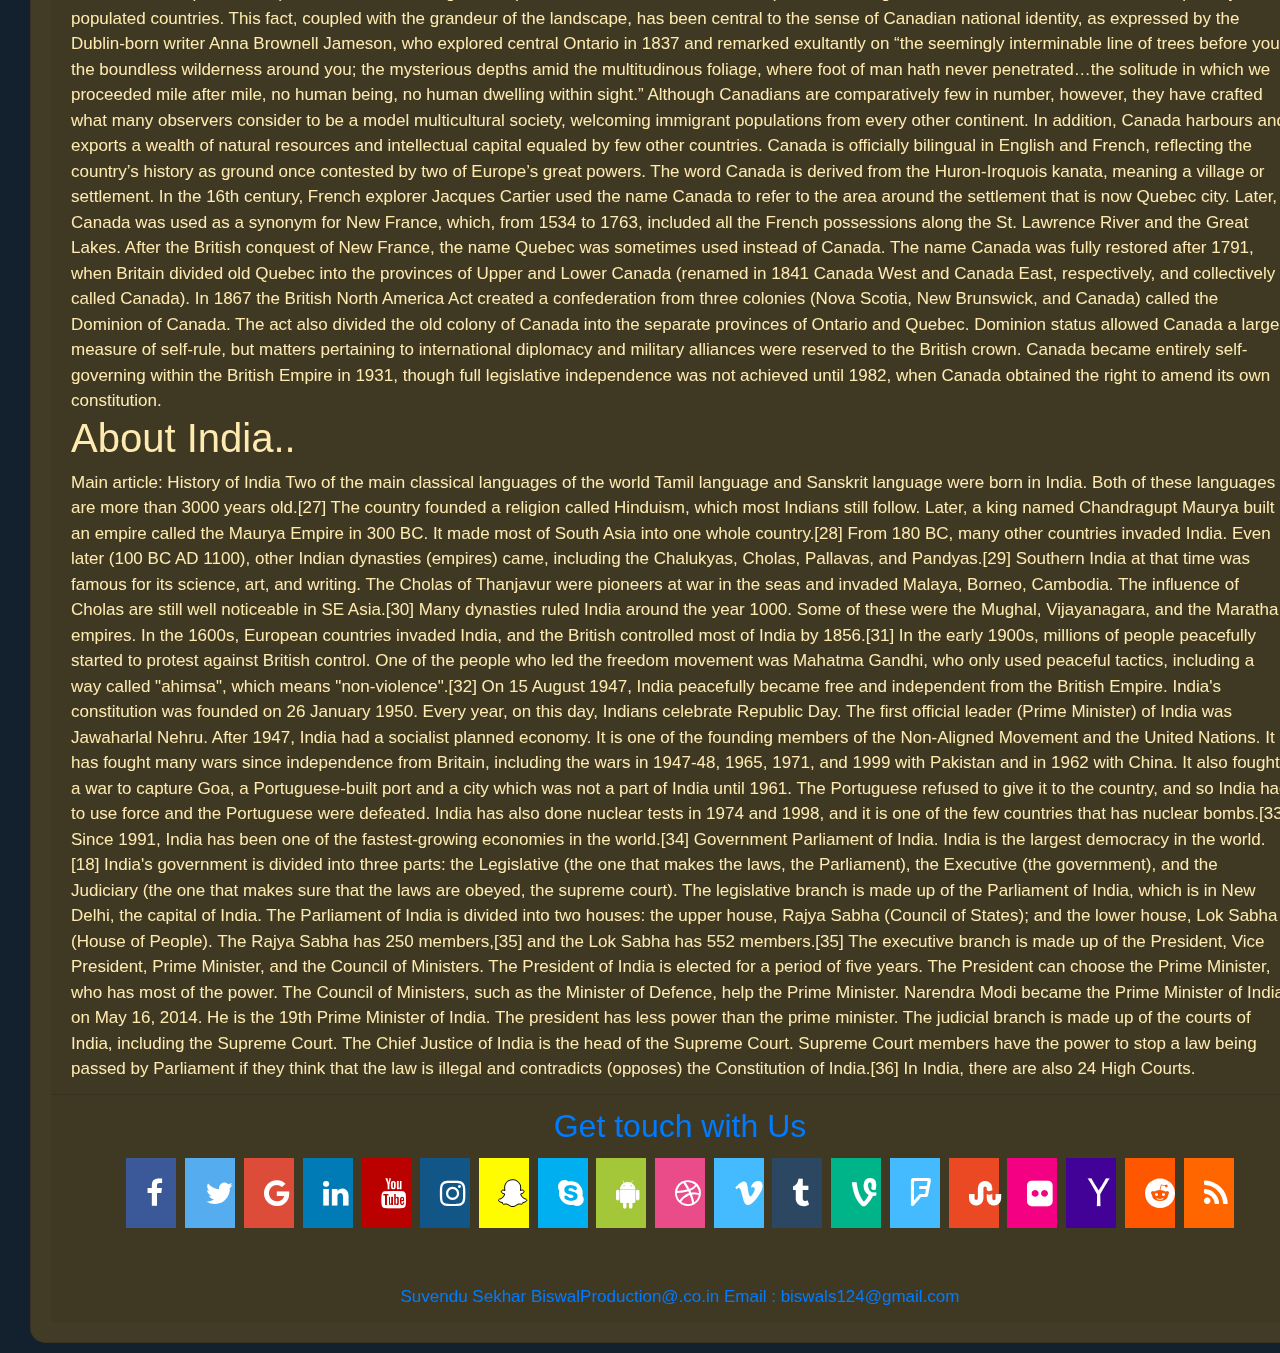
==== commit 8f627abd: "remove" ====
--- a/index.html
+++ b/index.html
@@ -9,33 +9,7 @@
   <script src="https://ajax.googleapis.com/ajax/libs/jquery/3.4.1/jquery.min.js"></script>
   <script src="https://cdnjs.cloudflare.com/ajax/libs/popper.js/1.16.0/umd/popper.min.js"></script>
   <script src="https://maxcdn.bootstrapcdn.com/bootstrap/4.4.1/js/bootstrap.min.js"></script>
-	<style type="text/css">
-/*     .carousel-item{
-      height: 100vh;
-      min-height: 300px;
-      background:no-repeat center center scroll;
-      -webkit-background-size:cover;
-      background-size: cover;
-    } */
-    .carousel-caption{
-      bottom: 220px;
-    }
-    .carousel-caption p{
-      font-size: 20px;
-      text-transform: uppercase;
-      letter-spacing: 2px;
-      margin-top: 25px;
-      font-family: merirnda;
-
-    }
-    .w-100{
-      height: 100vh;
-    }
-/*     @media only screen and(max-width: 767px){
-      .navbar-nav{
-        background:rgba(0,0,0,0.5);
-      }
-    } */
+	 
 </head>
 <body>
 
@@ -136,21 +110,21 @@
   </ul>
   <div class="carousel-inner">
     <div class="carousel-item active">
-      <img class="d-block img-fluid w-100" src="images/img9.jpg" alt="Los Angeles" width="1100" height="500">
+      <img   src="images/img9.jpg" alt="Los Angeles" width="1100" height="500">
       <div class="carousel-caption d-md-block d-none">
         <h3>BANGALORE</h3>
         <p>ABC institute provides best Java, Software Testing, Python, Machine Learning, Full Stack training courses with placement in Bangalore, Hyderabad, Vijayawada.Ratings & Reviews of ABC for Java & Testing. ... Aradhya’s Brilliance Center (ABC) for Technology Training is the leading finishing school for delivering High</p>
       </div>   
     </div>
     <div class="carousel-item">
-      <img class="d-block img-fluid w-100" src="images/suv1.jpg.jpg" alt="Chicago" width="1100" height="500">
+      <img   src="images/suv1.jpg.jpg" alt="Chicago" width="1100" height="500">
       <div class="carousel-caption d-md-block d-none">
         <h3>HYDRABAD</h3>
         <p>ABC institute provides best Java, Software Testing, Python, Machine Learning, Full Stack training courses with placement in Bangalore, Hyderabad, Vijayawada.Ratings & Reviews of ABC for Java & Testing. ... Aradhya’s Brilliance Center (ABC) for Technology Training is the leading finishing school for delivering High</p>
       </div>   
     </div>
     <div class="carousel-item">
-      <img class="d-block img-fluid w-100" src="images/img10.jpg" alt="New York" width="1100" height="500">
+      <img   src="images/img10.jpg" alt="New York" width="1100" height="500">
       <div class="carousel-caption d-md-block d-none">
         <h3>MUMBAI</h3>
         <p>ABC institute provides best Java, Software Testing, Python, Machine Learning, Full Stack training courses with placement in Bangalore, Hyderabad, Vijayawada.Ratings & Reviews of ABC for Java & Testing. ... Aradhya’s Brilliance Center (ABC) for Technology Training is the leading finishing school for delivering High</p>
@@ -171,7 +145,7 @@
 		<h1 class="text-center" id="a" style="color: #7cb6f5">About Us</h1>
 	</div>s
 
-	<div class="cotainer-fluid d-md-block d-none">
+	<div class="cotainer-fluid">
 		<div class="row" >
 			<div class="col-lg-6 col-md-6 col-12 ">
 				<img src="images/abc2.jpg.jpg" class="image-fluid bss  pl-2 " style="box-shadow: 1px 1px 15px 5px skyblue;">
@@ -272,7 +246,7 @@
 		<h1 class="text-center text-white">Our Service</h1>
 	</div>
 
-	<div class="cotainer-fluid d-md-block d-none">
+	<div class="cotainer-fluid ">
 		<div class="row bg-danger my-3 ml-2 mr-2">
 			<div class="col-lg-4 col-md-4 col-12 py-3 pl-2 pr-2">
 				
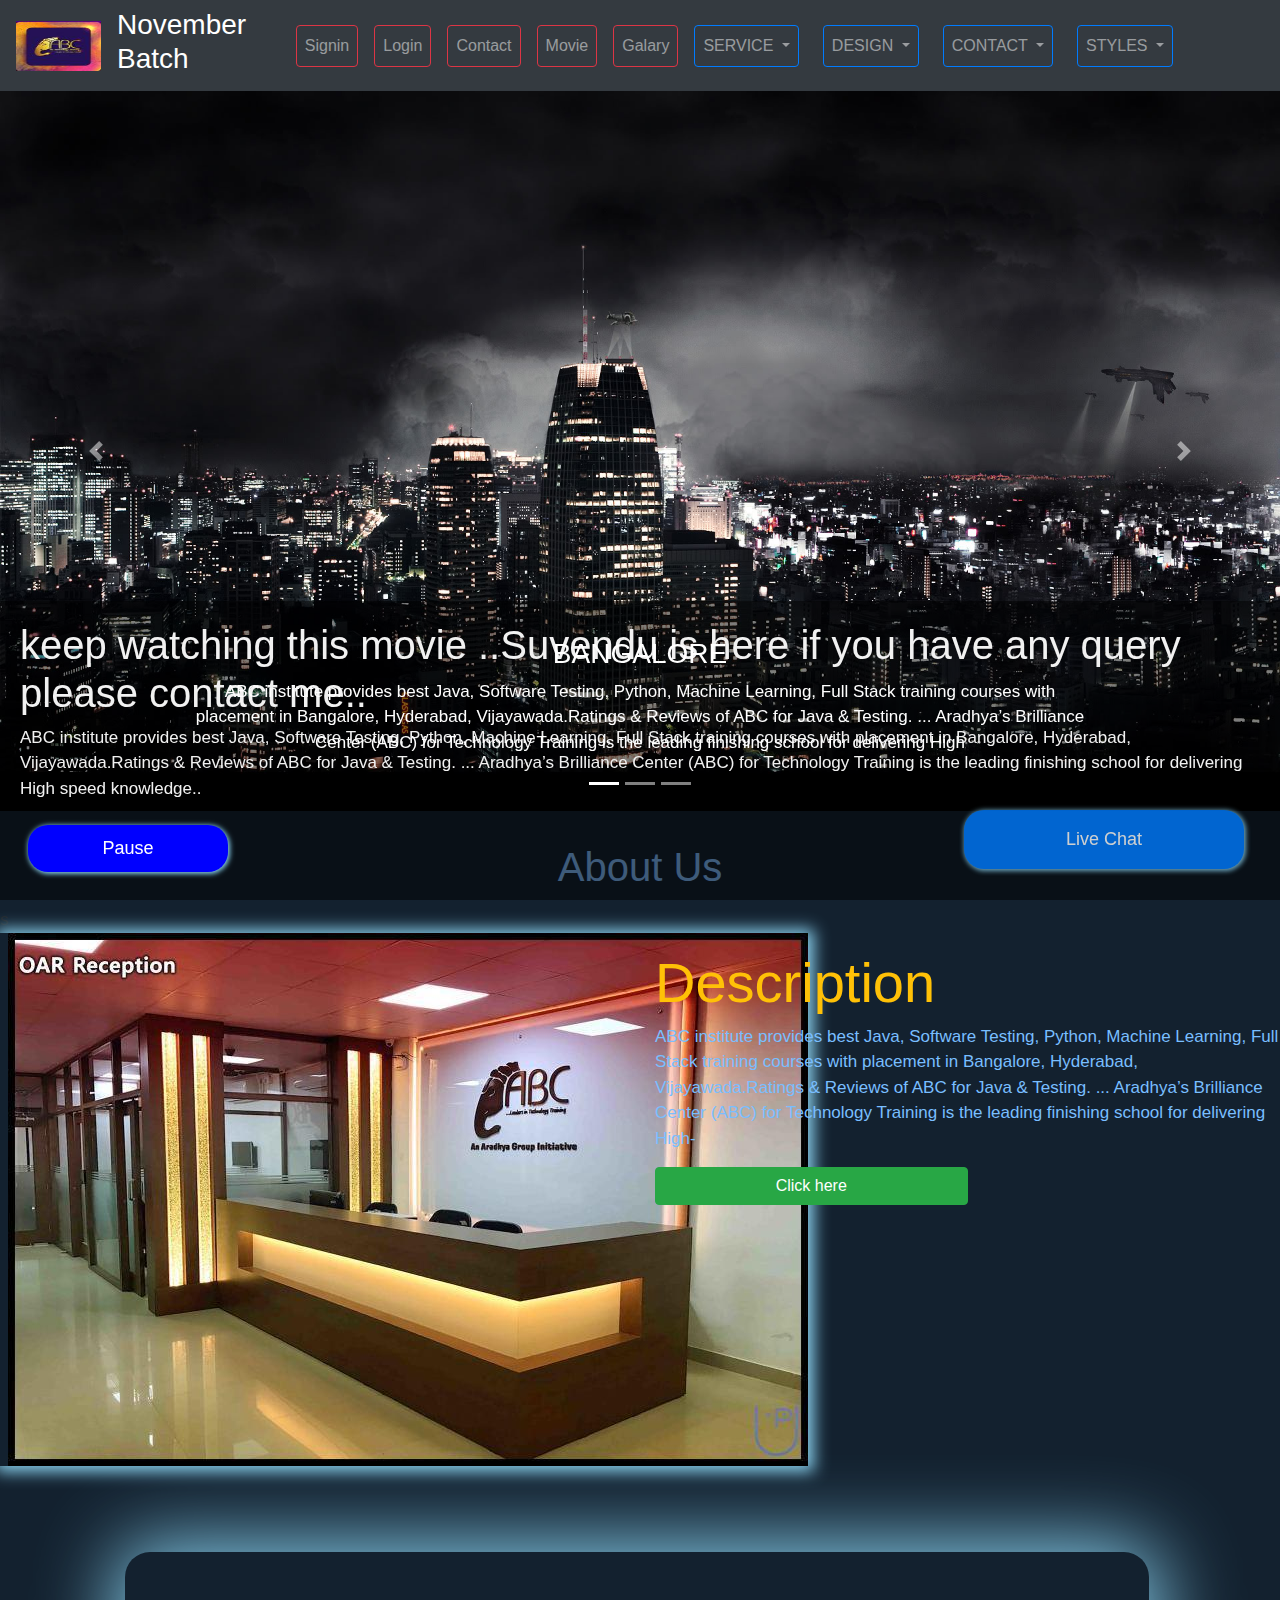
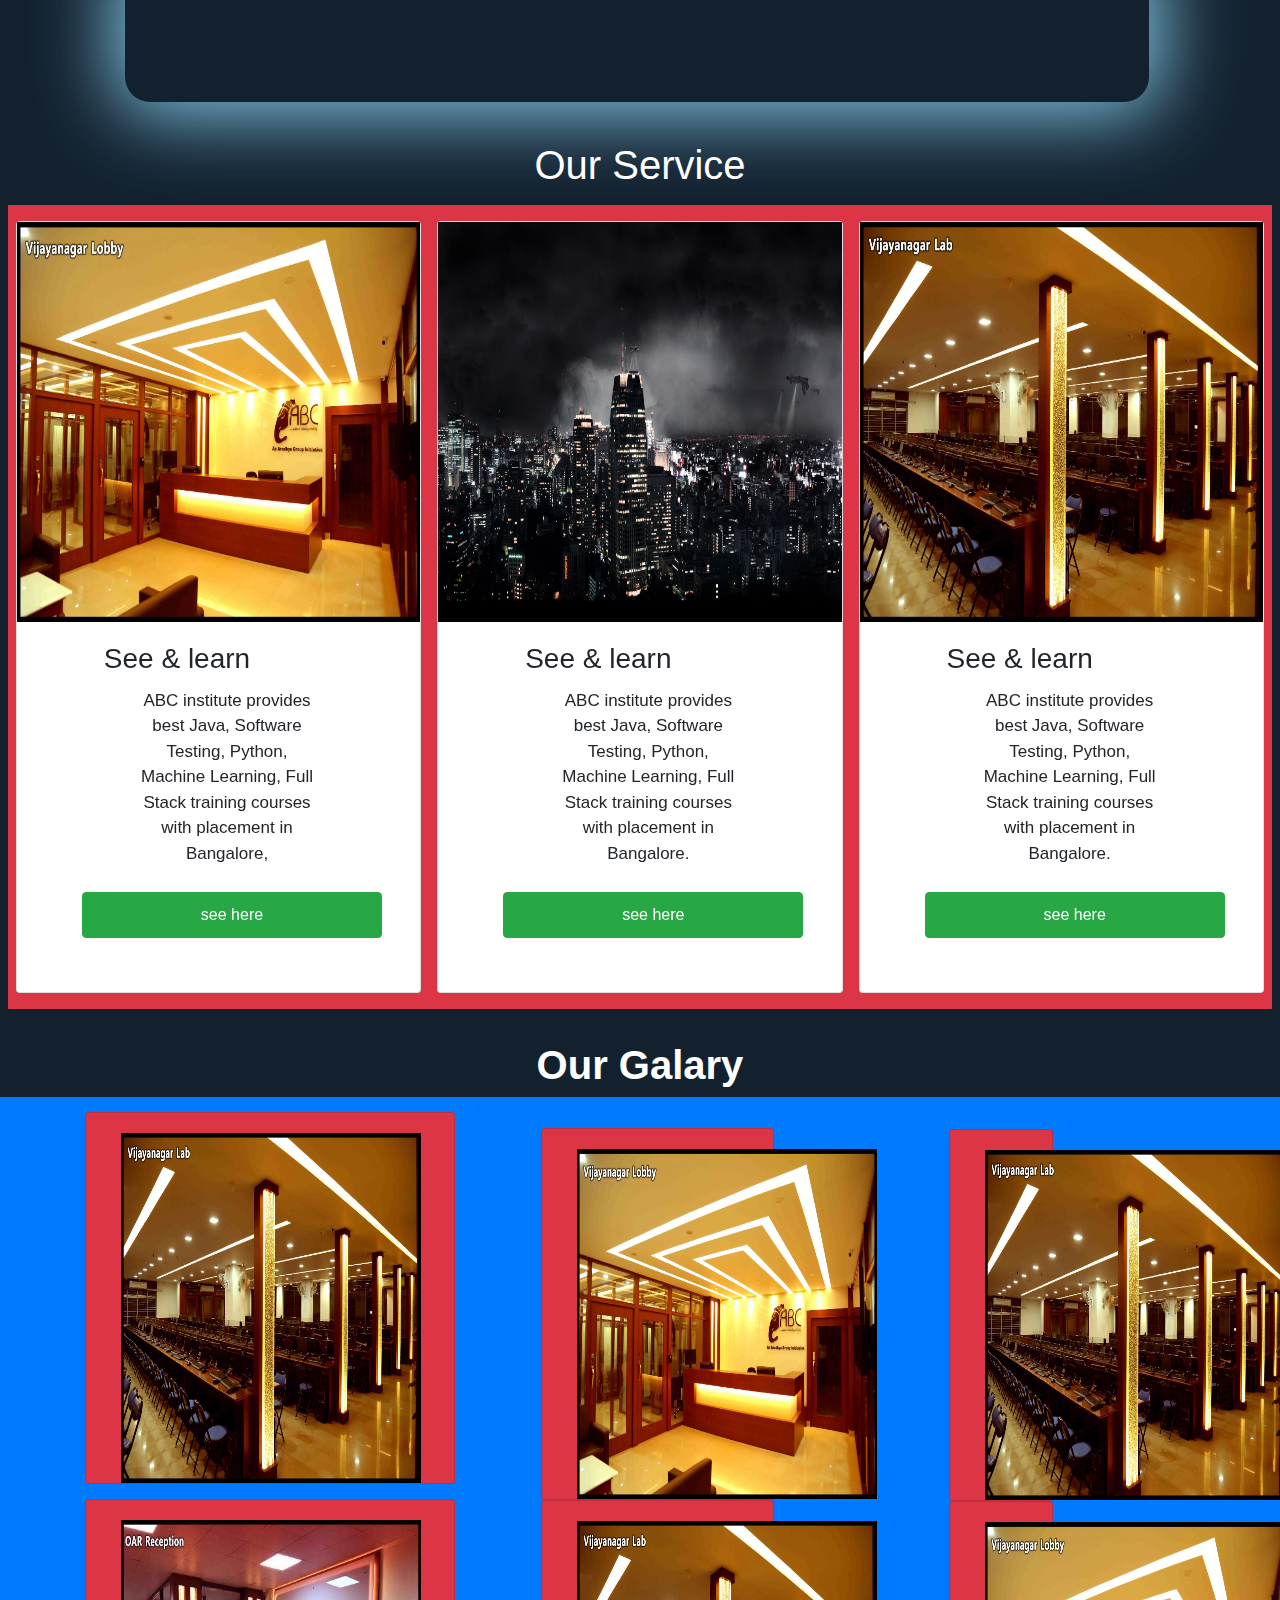
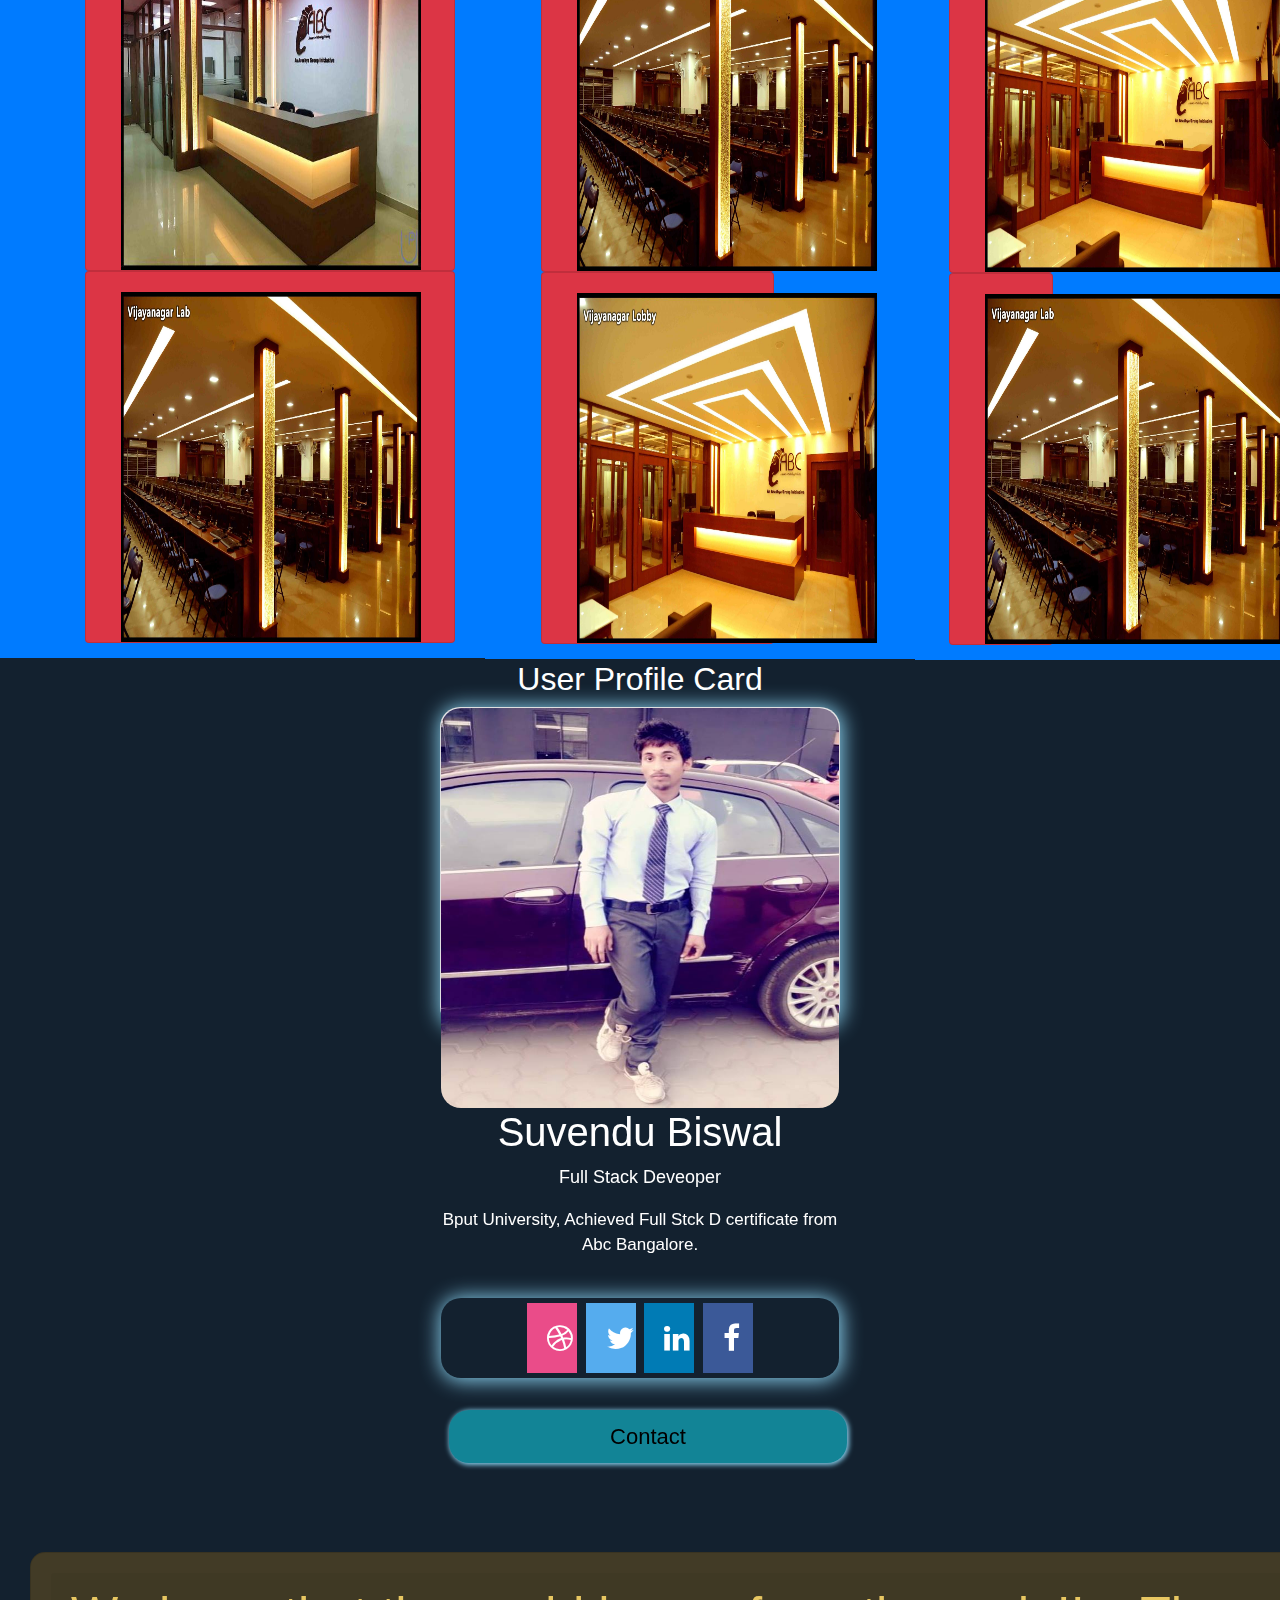
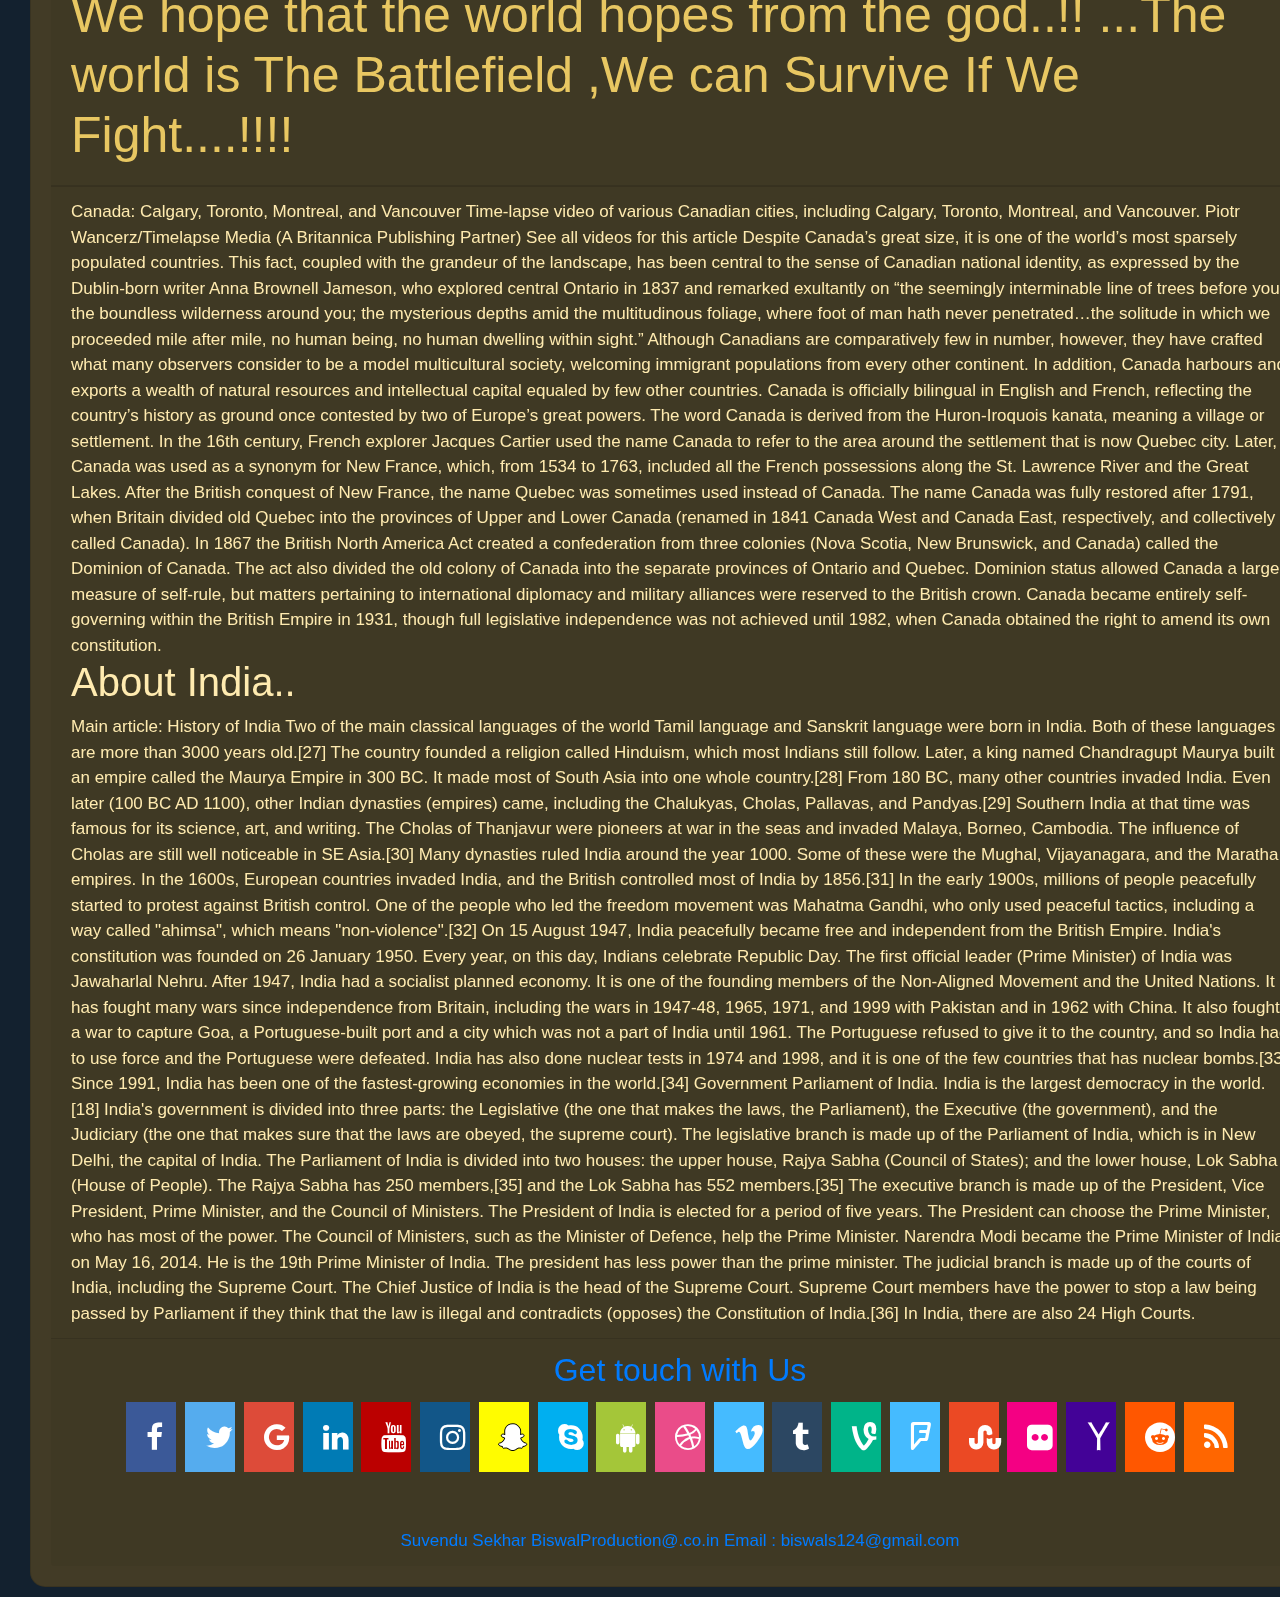
==== commit 3274cd83: "nav.." ====
--- a/index.html
+++ b/index.html
@@ -13,7 +13,7 @@
 </head>
 <body>
 
-	<nav class="navbar navbar-expand-lg bg-dark navbar-dark">
+	<nav class="navbar navbar-expand-sm bg-dark navbar-dark">
   <!-- Brand -->
   <a class="navbar-brand" href="#"> <img src="images/abclogo.jpeg" width="85px" height="50px"></a>
    <h3 class="ml-10 text-white">November Batch</h3>
@@ -110,22 +110,22 @@
   </ul>
   <div class="carousel-inner">
     <div class="carousel-item active">
-      <img   src="images/img9.jpg" alt="Los Angeles" width="1100" height="500">
-      <div class="carousel-caption d-md-block d-none">
+      <img class="d-block img-fluid "  src="images/img9.jpg" alt="Los Angeles" width="1100" height="500">
+      <div class="carousel-caption d-md-block">
         <h3>BANGALORE</h3>
         <p>ABC institute provides best Java, Software Testing, Python, Machine Learning, Full Stack training courses with placement in Bangalore, Hyderabad, Vijayawada.Ratings & Reviews of ABC for Java & Testing. ... Aradhya’s Brilliance Center (ABC) for Technology Training is the leading finishing school for delivering High</p>
       </div>   
     </div>
     <div class="carousel-item">
-      <img   src="images/suv1.jpg.jpg" alt="Chicago" width="1100" height="500">
-      <div class="carousel-caption d-md-block d-none">
+      <img class="d-block img-fluid "  src="images/suv1.jpg.jpg" alt="Chicago" width="1100" height="500">
+      <div class="carousel-caption d-md-block ">
         <h3>HYDRABAD</h3>
         <p>ABC institute provides best Java, Software Testing, Python, Machine Learning, Full Stack training courses with placement in Bangalore, Hyderabad, Vijayawada.Ratings & Reviews of ABC for Java & Testing. ... Aradhya’s Brilliance Center (ABC) for Technology Training is the leading finishing school for delivering High</p>
       </div>   
     </div>
     <div class="carousel-item">
-      <img   src="images/img10.jpg" alt="New York" width="1100" height="500">
-      <div class="carousel-caption d-md-block d-none">
+      <img  class="d-block img-fluid " src="images/img10.jpg" alt="New York" width="1100" height="500">
+      <div class="carousel-caption d-md-block">
         <h3>MUMBAI</h3>
         <p>ABC institute provides best Java, Software Testing, Python, Machine Learning, Full Stack training courses with placement in Bangalore, Hyderabad, Vijayawada.Ratings & Reviews of ABC for Java & Testing. ... Aradhya’s Brilliance Center (ABC) for Technology Training is the leading finishing school for delivering High</p>
       </div>   
--- a/info.css
+++ b/info.css
@@ -8,7 +8,4 @@
     width: 100%;
     height: 100%;
   }
-  .bss{
-  	width: 100%;
-  	height: 250px ! important;
-  }+  
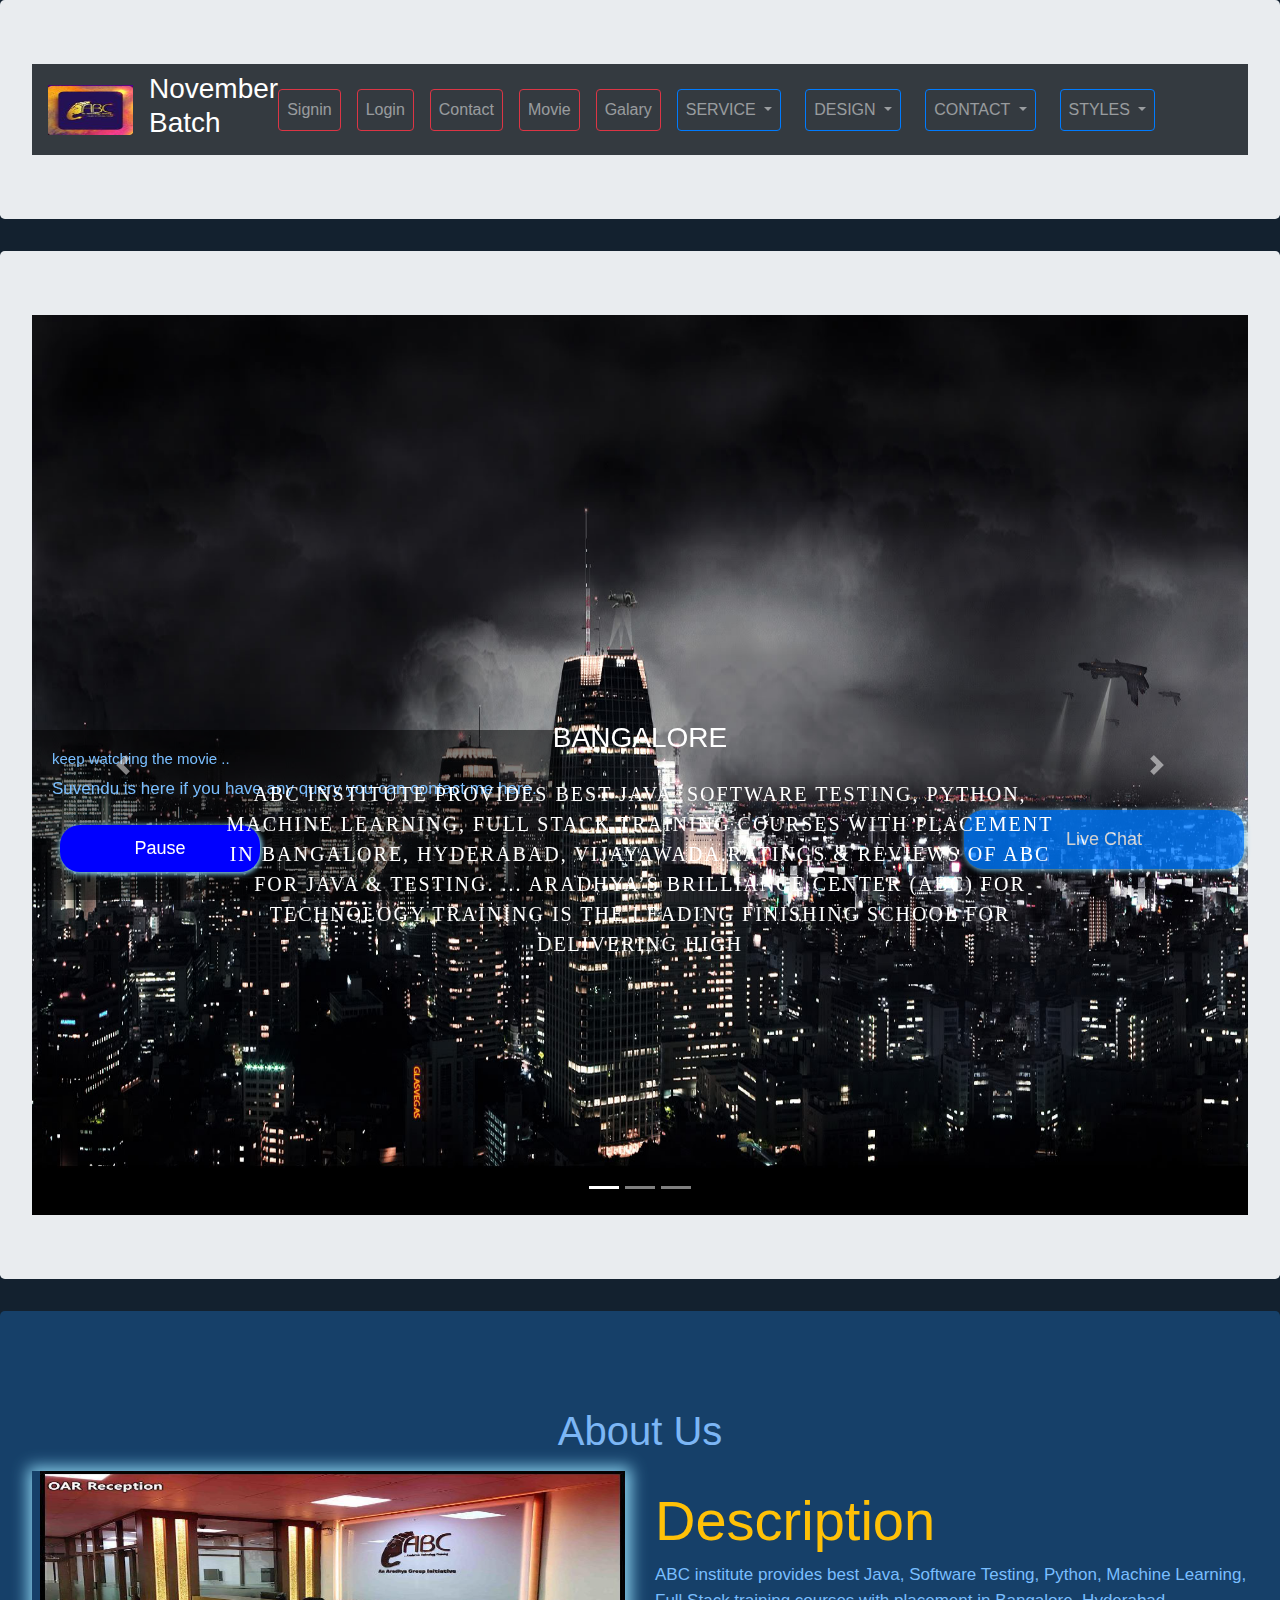
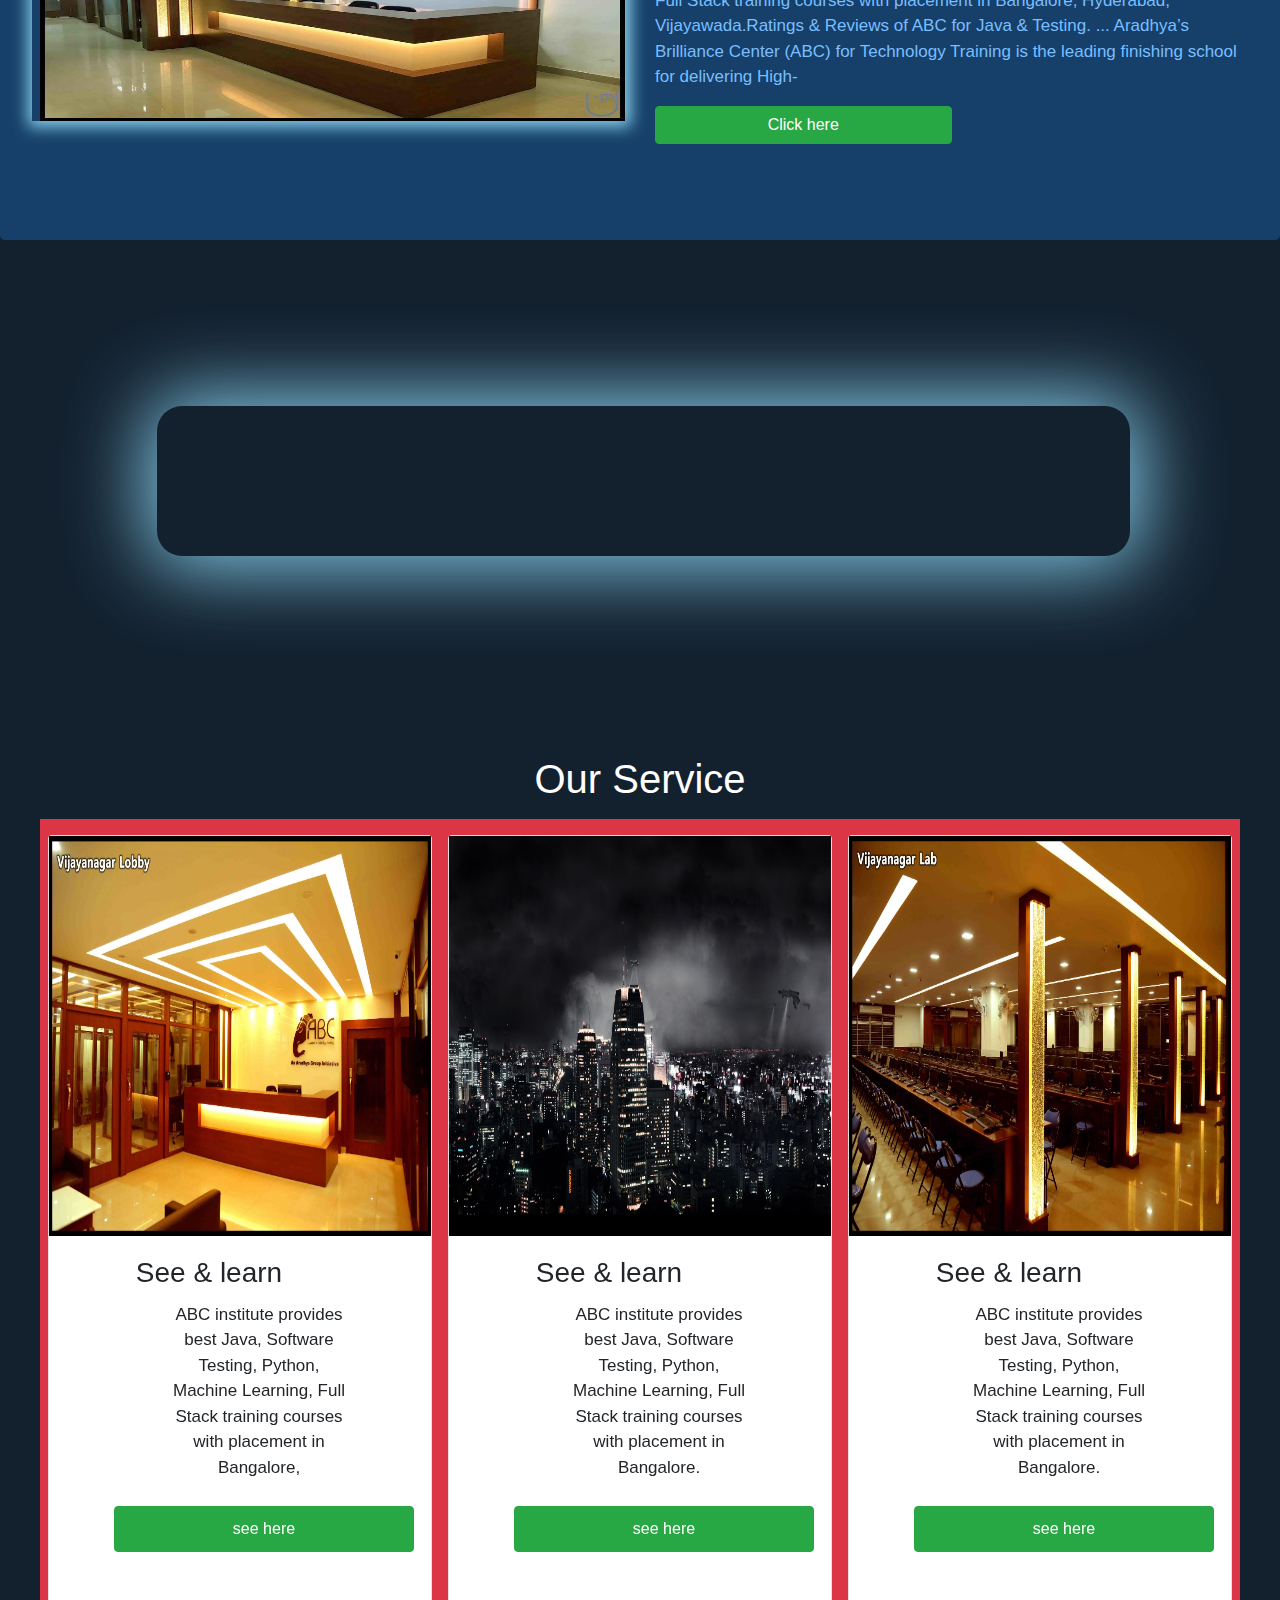
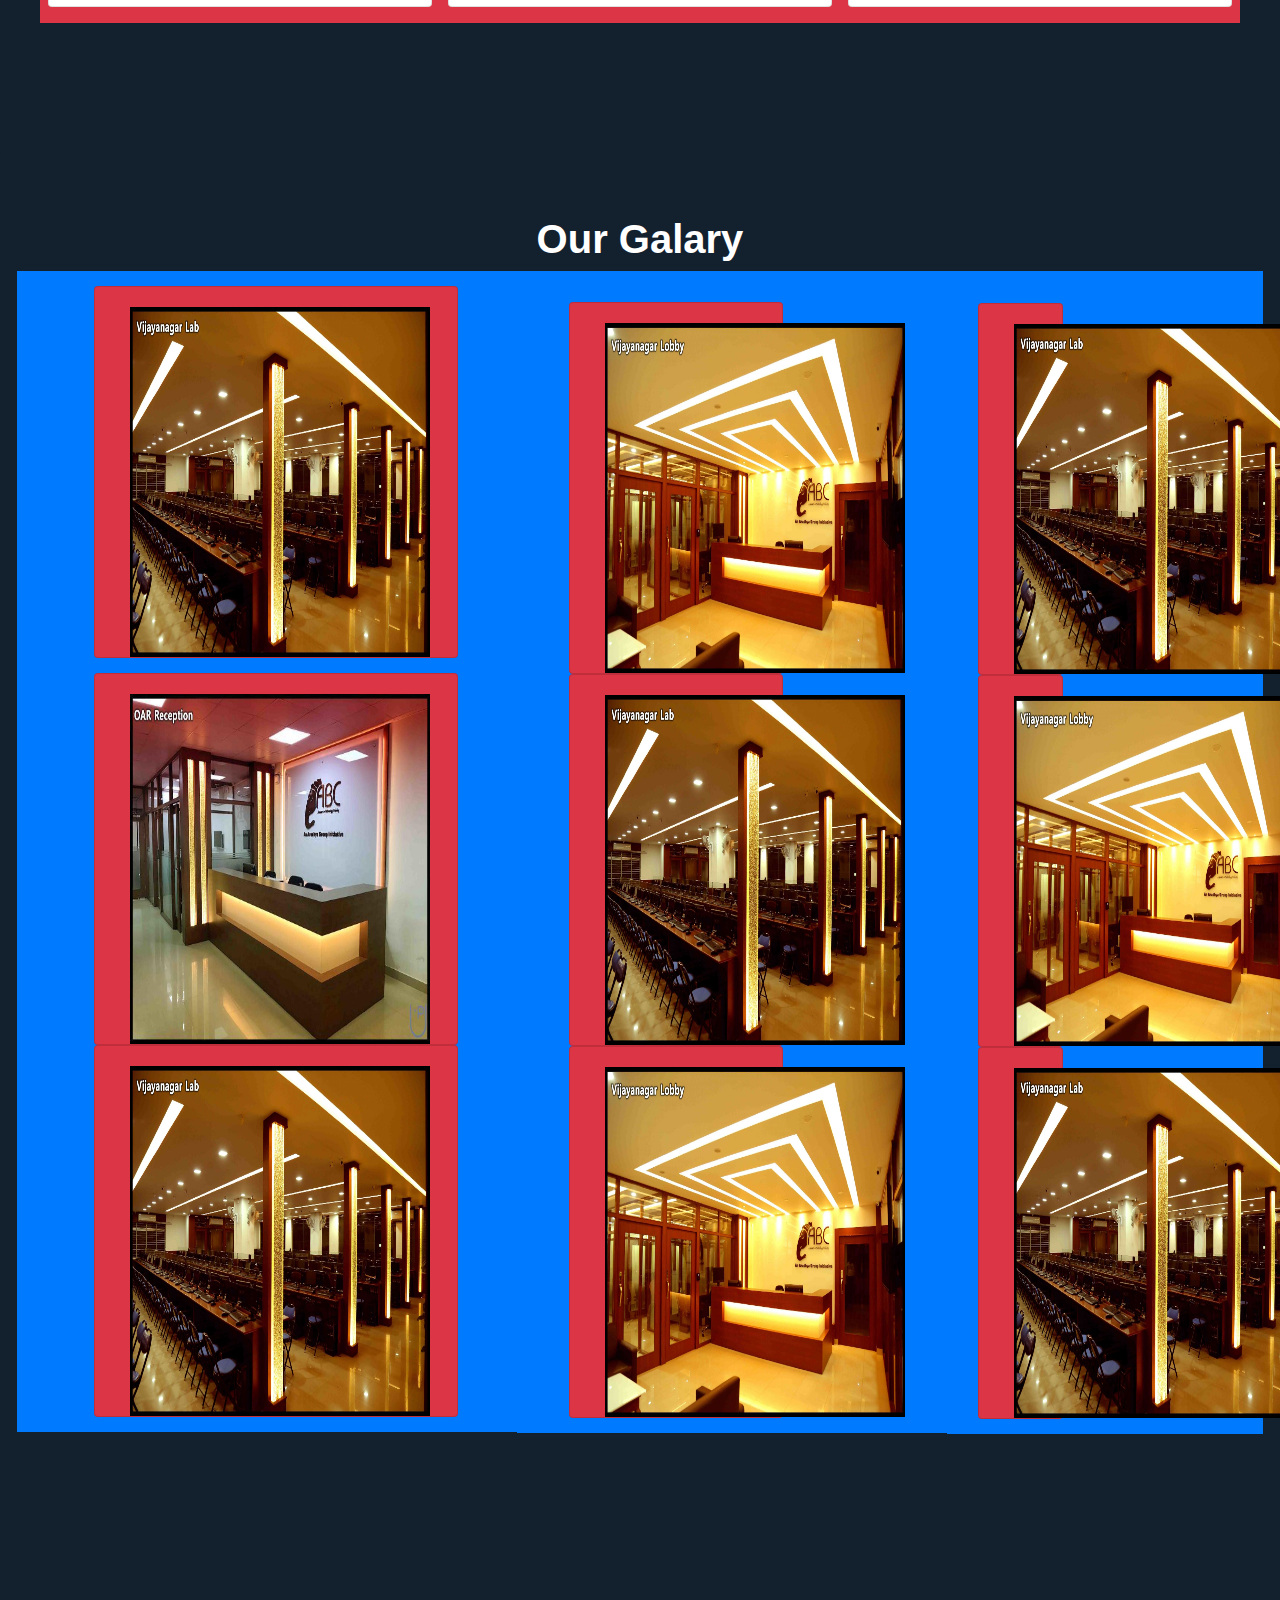
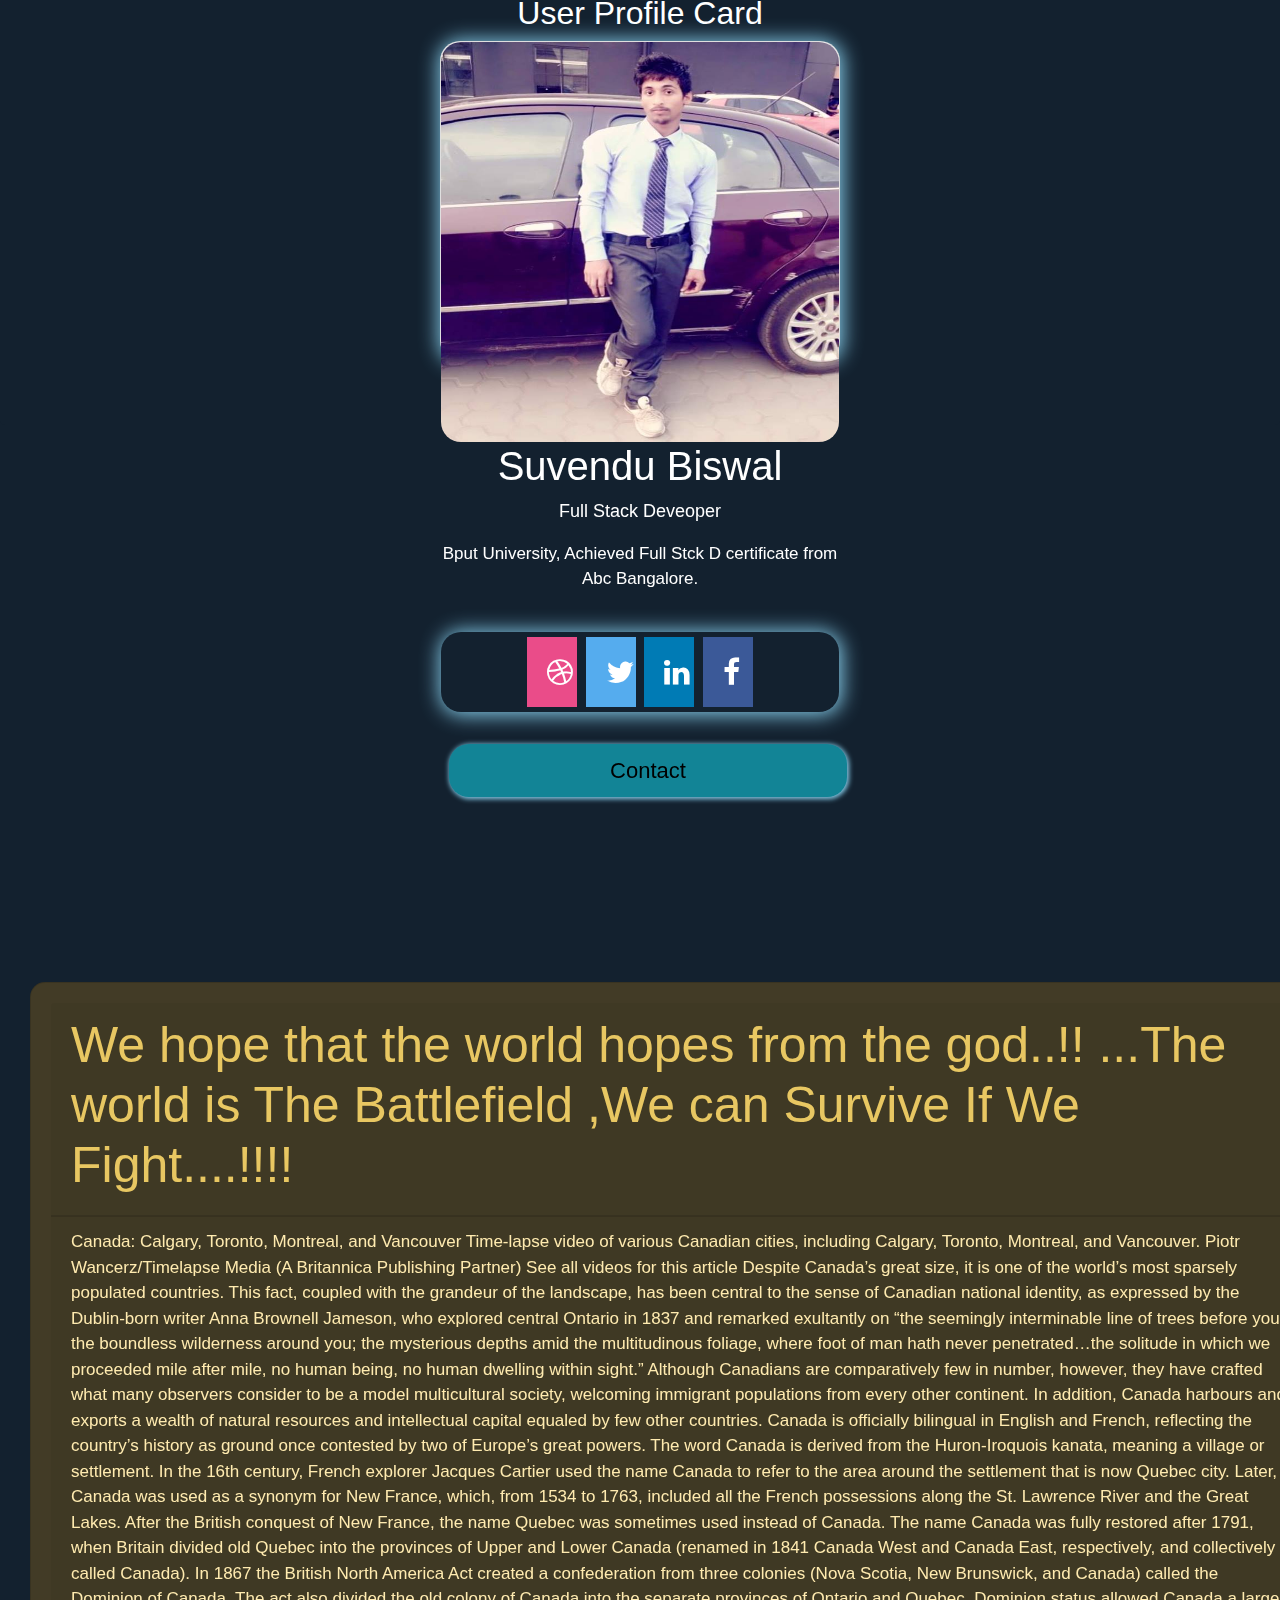
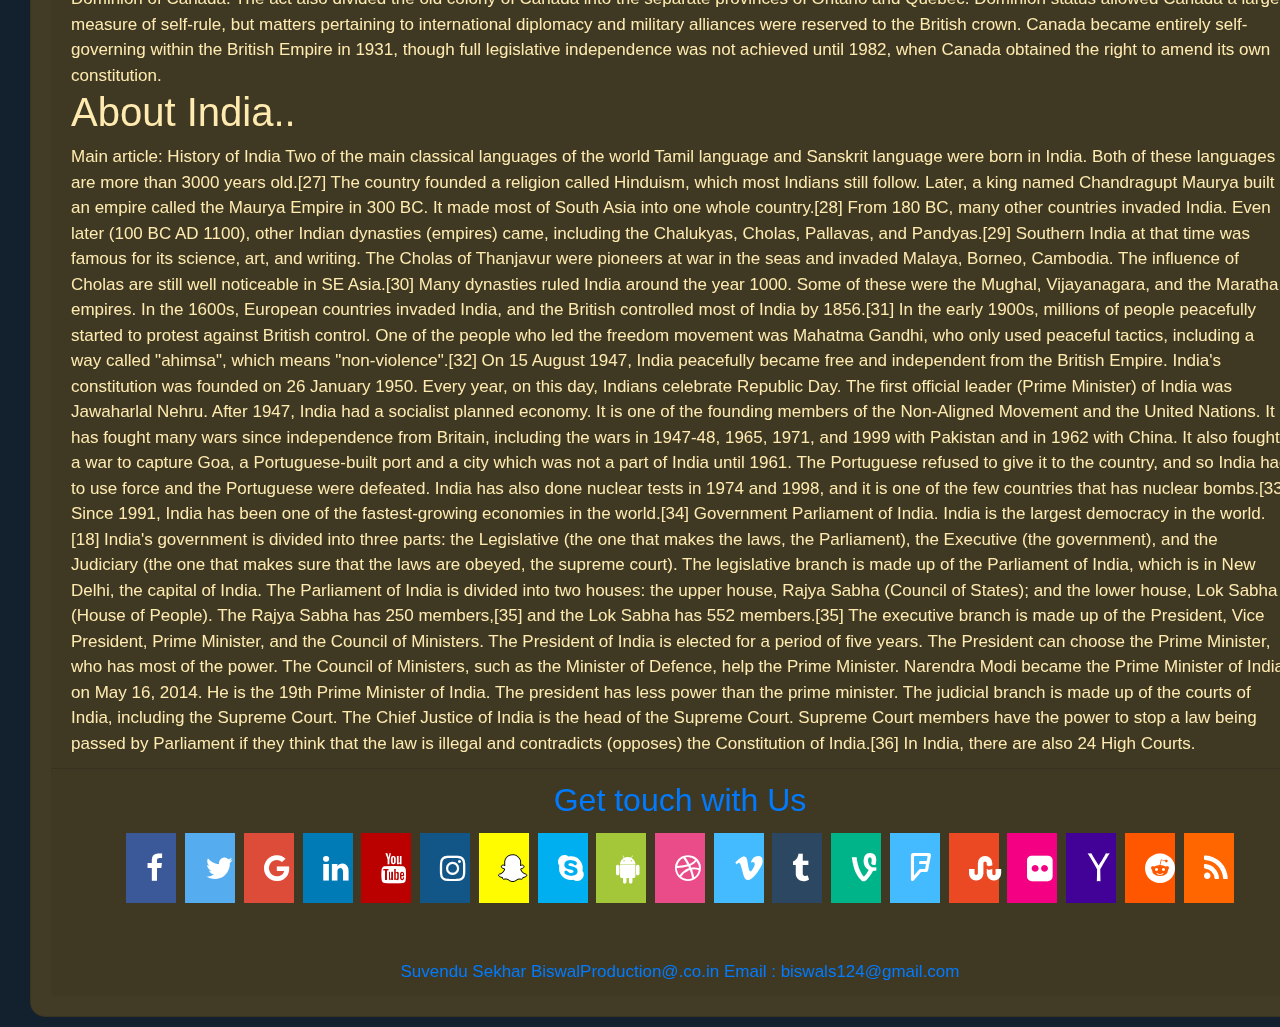
==== commit ae0afe14: "all changed" ====
--- a/index.html
+++ b/index.html
@@ -9,11 +9,41 @@
   <script src="https://ajax.googleapis.com/ajax/libs/jquery/3.4.1/jquery.min.js"></script>
   <script src="https://cdnjs.cloudflare.com/ajax/libs/popper.js/1.16.0/umd/popper.min.js"></script>
   <script src="https://maxcdn.bootstrapcdn.com/bootstrap/4.4.1/js/bootstrap.min.js"></script>
-	 
+  <style type="text/css">
+    .carousel-item{
+      height: 100vh;
+      min-height: 300px;
+      background:no-repeat center center scroll;
+      -webkit-background-size:cover;
+      background-size: cover;
+    }
+    .carousel-caption{
+      bottom: 220px;
+    }
+    .carousel-caption p{
+      font-size: 20px;
+      text-transform: uppercase;
+      letter-spacing: 2px;
+      margin-top: 25px;
+      font-family: merirnda;
+
+    }
+    /*.w-100{
+      height: 100vh;
+    }
+    @media only screen and(max-width: 767px){
+      .navbar-nav{
+        background:rgba(0,0,0,0.5);
+      }
+    }*/
+
+
+
+  </style>
 </head>
 <body>
-
-	<nav class="navbar navbar-expand-sm bg-dark navbar-dark">
+ <div class="jumbotron " id="navv"> 
+	<nav class="navbar navbar-expand-sm bg-dark navbar-dark navbar-fixed-top navbar-default " role="navigation" id="nvnv">
   <!-- Brand -->
   <a class="navbar-brand" href="#"> <img src="images/abclogo.jpeg" width="85px" height="50px"></a>
    <h3 class="ml-10 text-white">November Batch</h3>
@@ -34,7 +64,7 @@
     <li class="nav-item">
       <a class="nav-link btn btn-outline-danger mr-3" href="#gal">Galary</a>
     </li>
-
+   
 
 
     <!-- Dropdown -->
@@ -102,7 +132,9 @@
   </ul>
 </nav>
 
-<div id="demo" class="carousel slide" data-ride="carousel">
+</div>
+<div class="jumbotron img-jmbo">
+<div id="demo" class="carousel slide  " data-ride="carousel"  >
   <ul class="carousel-indicators">
     <li data-target="#demo" data-slide-to="0" class="active"></li>
     <li data-target="#demo" data-slide-to="1"></li>
@@ -110,22 +142,22 @@
   </ul>
   <div class="carousel-inner">
     <div class="carousel-item active">
-      <img class="d-block img-fluid "  src="images/img9.jpg" alt="Los Angeles" width="1100" height="500">
+      <img class="d-block img-fluid " src="images/img9.jpg" alt="Los Angeles" width="1100" height="500">
       <div class="carousel-caption d-md-block">
         <h3>BANGALORE</h3>
         <p>ABC institute provides best Java, Software Testing, Python, Machine Learning, Full Stack training courses with placement in Bangalore, Hyderabad, Vijayawada.Ratings & Reviews of ABC for Java & Testing. ... Aradhya’s Brilliance Center (ABC) for Technology Training is the leading finishing school for delivering High</p>
       </div>   
     </div>
     <div class="carousel-item">
-      <img class="d-block img-fluid "  src="images/suv1.jpg.jpg" alt="Chicago" width="1100" height="500">
-      <div class="carousel-caption d-md-block ">
+      <img class="d-block img-fluid  " src="images/suv1.jpg.jpg" alt="Chicago" width="1100" height="500">
+      <div class="carousel-caption d-md-block  ">
         <h3>HYDRABAD</h3>
         <p>ABC institute provides best Java, Software Testing, Python, Machine Learning, Full Stack training courses with placement in Bangalore, Hyderabad, Vijayawada.Ratings & Reviews of ABC for Java & Testing. ... Aradhya’s Brilliance Center (ABC) for Technology Training is the leading finishing school for delivering High</p>
       </div>   
     </div>
     <div class="carousel-item">
-      <img  class="d-block img-fluid " src="images/img10.jpg" alt="New York" width="1100" height="500">
-      <div class="carousel-caption d-md-block">
+      <img class="d-block img-fluid  " src="images/img10.jpg" alt="New York" width="1100" height="500">
+      <div class="carousel-caption d-md-block  ">
         <h3>MUMBAI</h3>
         <p>ABC institute provides best Java, Software Testing, Python, Machine Learning, Full Stack training courses with placement in Bangalore, Hyderabad, Vijayawada.Ratings & Reviews of ABC for Java & Testing. ... Aradhya’s Brilliance Center (ABC) for Technology Training is the leading finishing school for delivering High</p>
       </div>   
@@ -138,16 +170,16 @@
     <span class="carousel-control-next-icon"></span>
   </a>
 </div>
-
-
+</div>
+<div class="jumbotron " id="abt" style="background-color: #164069"> 
 <section class="py-3">
 	<div class="my-3">
 		<h1 class="text-center" id="a" style="color: #7cb6f5">About Us</h1>
-	</div>s
+	</div>
 
 	<div class="cotainer-fluid">
 		<div class="row" >
-			<div class="col-lg-6 col-md-6 col-12 ">
+			<div class="col-lg-6 col-md-6 col-12">
 				<img src="images/abc2.jpg.jpg" class="image-fluid bss  pl-2 " style="box-shadow: 1px 1px 15px 5px skyblue;">
 			</div>
 			<div class="col-lg-6 col-md-6 col-12 py-3">
@@ -157,6 +189,7 @@
 
         </div>
 </section>
+</div>
 
 <!DOCTYPE html>
 <html>
@@ -211,18 +244,18 @@
 </style>
 </head>
 <body>
-
+<div class="jumbotron " id="abt" style="background-color: #13212f">
 <video autoplay muted loop id="myVideo">
-  <source src="images/god.mp4" type="video/mp4" style="width: 600px !important;height: 400px ! important;">
+  <source src="images/god.mp4" type="video/mp4" style="width: 800px !important;height: 400px ! important;">
   
 </video>
 
 <div class="content">
-  <h1>keep watching this movie  ..Suvendu is here if you have any query please contact me..</h1>
-  <p>ABC institute provides best Java, Software Testing, Python, Machine Learning, Full Stack training courses with placement in Bangalore, Hyderabad, Vijayawada.Ratings & Reviews of ABC for Java & Testing. ... Aradhya’s Brilliance Center (ABC) for Technology Training is the leading finishing school for delivering High speed knowledge..</p>
+  <h1 style="color: #79beff; font-size: 15px;">keep watching the movie ..</h1>
+   <p style="color: #79beff;">Suvendu is here if you have any query you can contact me here..</p>
   <button id="myBtn" onclick="myFunction()">Pause</button>
 </div>
-
+</div>
 <script>
 var video = document.getElementById("myVideo");
 var btn = document.getElementById("myBtn");
@@ -240,14 +273,14 @@
 
 </body>
 </html>
-
+<div class="jumbotron " id="abt" style="background-color: #13212f">
 <section class="py-3">
 	<div class="my-3">
 		<h1 class="text-center text-white">Our Service</h1>
 	</div>
 
-	<div class="cotainer-fluid ">
-		<div class="row bg-danger my-3 ml-2 mr-2">
+	<div class="cotainer-fluid d-md-block d-none">
+		<div class="row bg-danger my-3 ml-2 mr-2 ">
 			<div class="col-lg-4 col-md-4 col-12 py-3 pl-2 pr-2">
 				
 				<div class="card">
@@ -290,7 +323,7 @@
 
          </div>
      </section>
-
+</div>
  
 
  <!DOCTYPE html>
@@ -334,14 +367,7 @@
   width: 100% ! important;
   left: 0 ! important;
 }
-/*.container:hover #ov1{
-  width: 100% ! important;
-  left: 0 ! important;
-}
-.container:hover .#ov2{
-  width: 100% !important;
-  left: 0 ! important;
-}*/
+ 
 .sec2{
   margin-left: 500px ! important;
   margin-top: -1130px ! important;
@@ -378,7 +404,7 @@
 </style>
 </head>
 <body>
-
+<div class="jumbotron " id="abt" style="background-color: #13212f">
 <h1 style="font-weight: bold;text-align: center; color: white;" id="gal">Our Galary</h1>
  
 <section>
@@ -493,6 +519,7 @@
 
  </div>
 </section>
+</div>
 </body>
 </html>
 
@@ -550,7 +577,9 @@
  
 </style>
 </head>
+
 <body style="background-color: #13212f">
+  <div class="jumbotron " id="abt" style="background-color: #13212f">
 
 <h2 style="text-align:center;color: white;" id="ab">User Profile Card</h2>
 
@@ -567,7 +596,7 @@
   </div>
   <p><button><a href="https://www.linkedin.com/messaging/thread/6640221045926305792/" target="blank">Contact</a></button></p>
 </div>
-
+</div>
 </body>
 </html><br>
 
--- a/info.css
+++ b/info.css
@@ -8,4 +8,8 @@
     width: 100%;
     height: 100%;
   }
+.bss{
+  	width: 100%;
+  	height: 250px ! important;
+  }
   
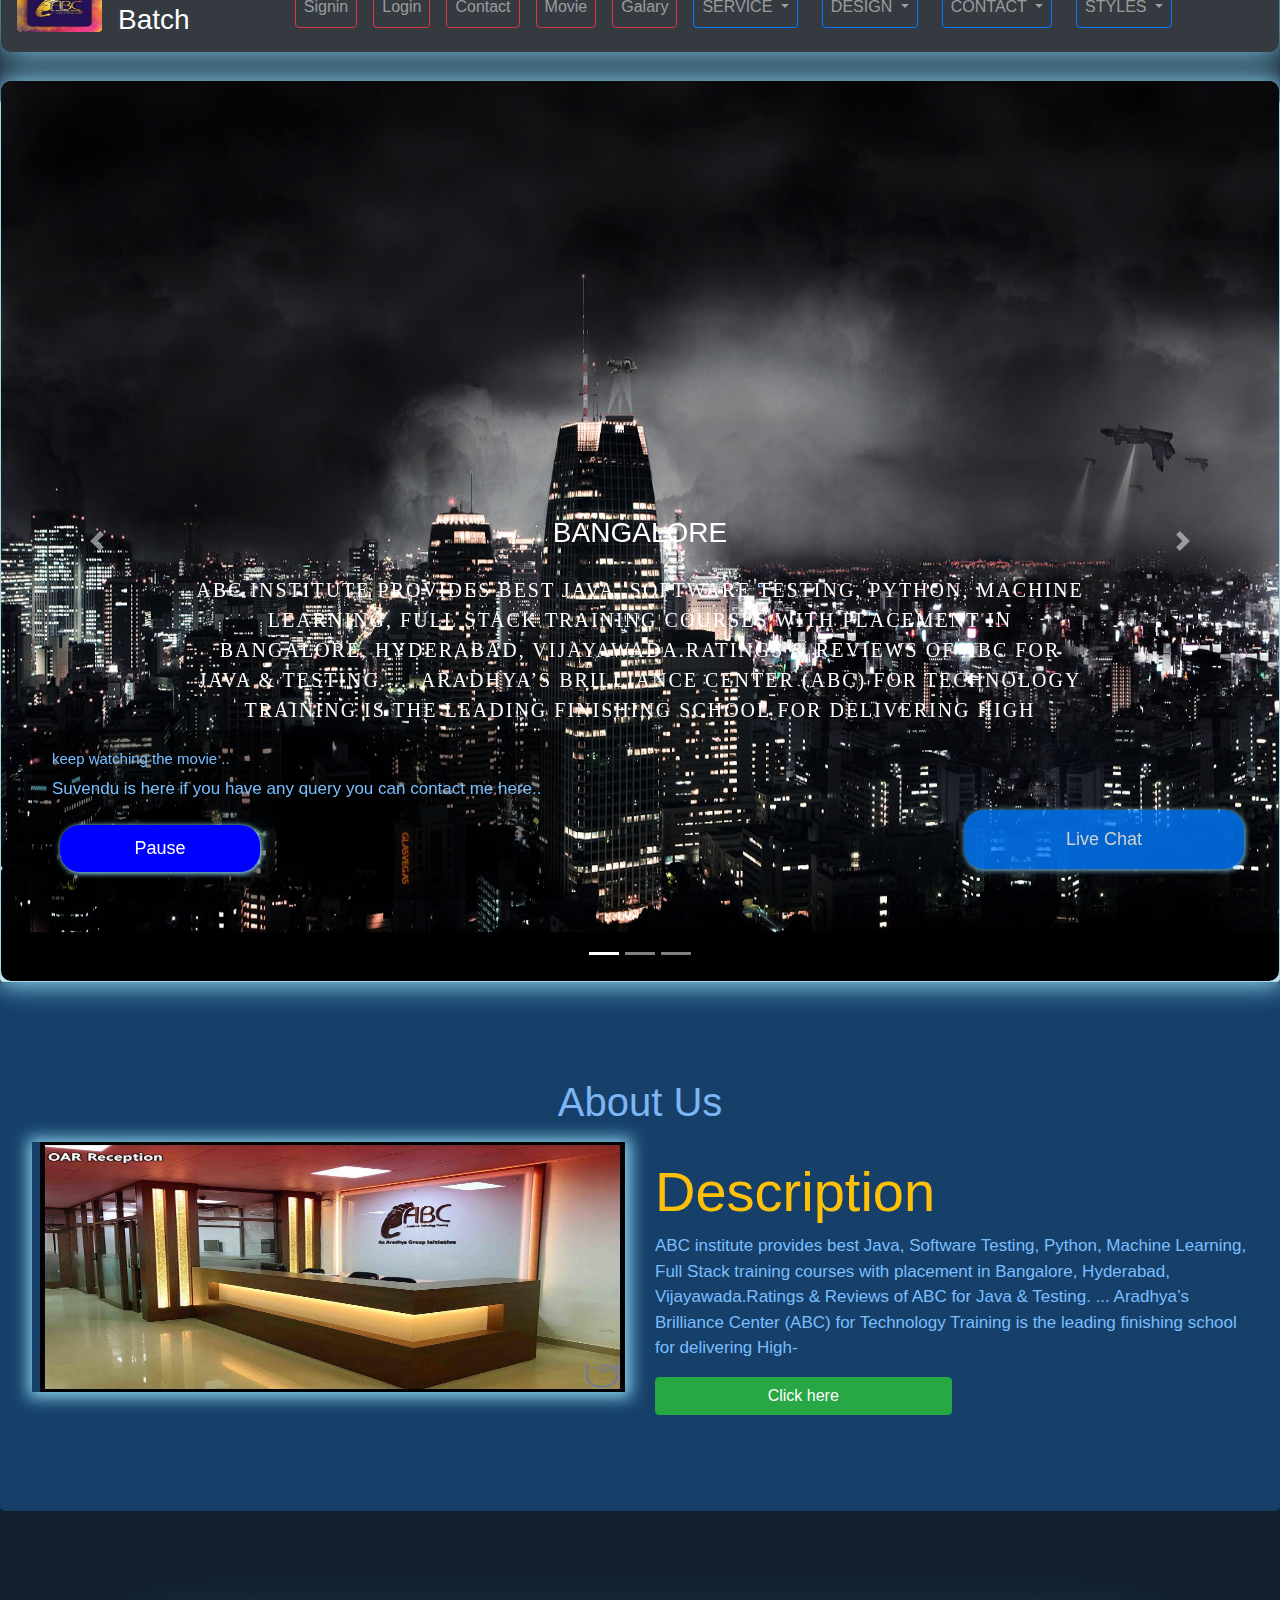
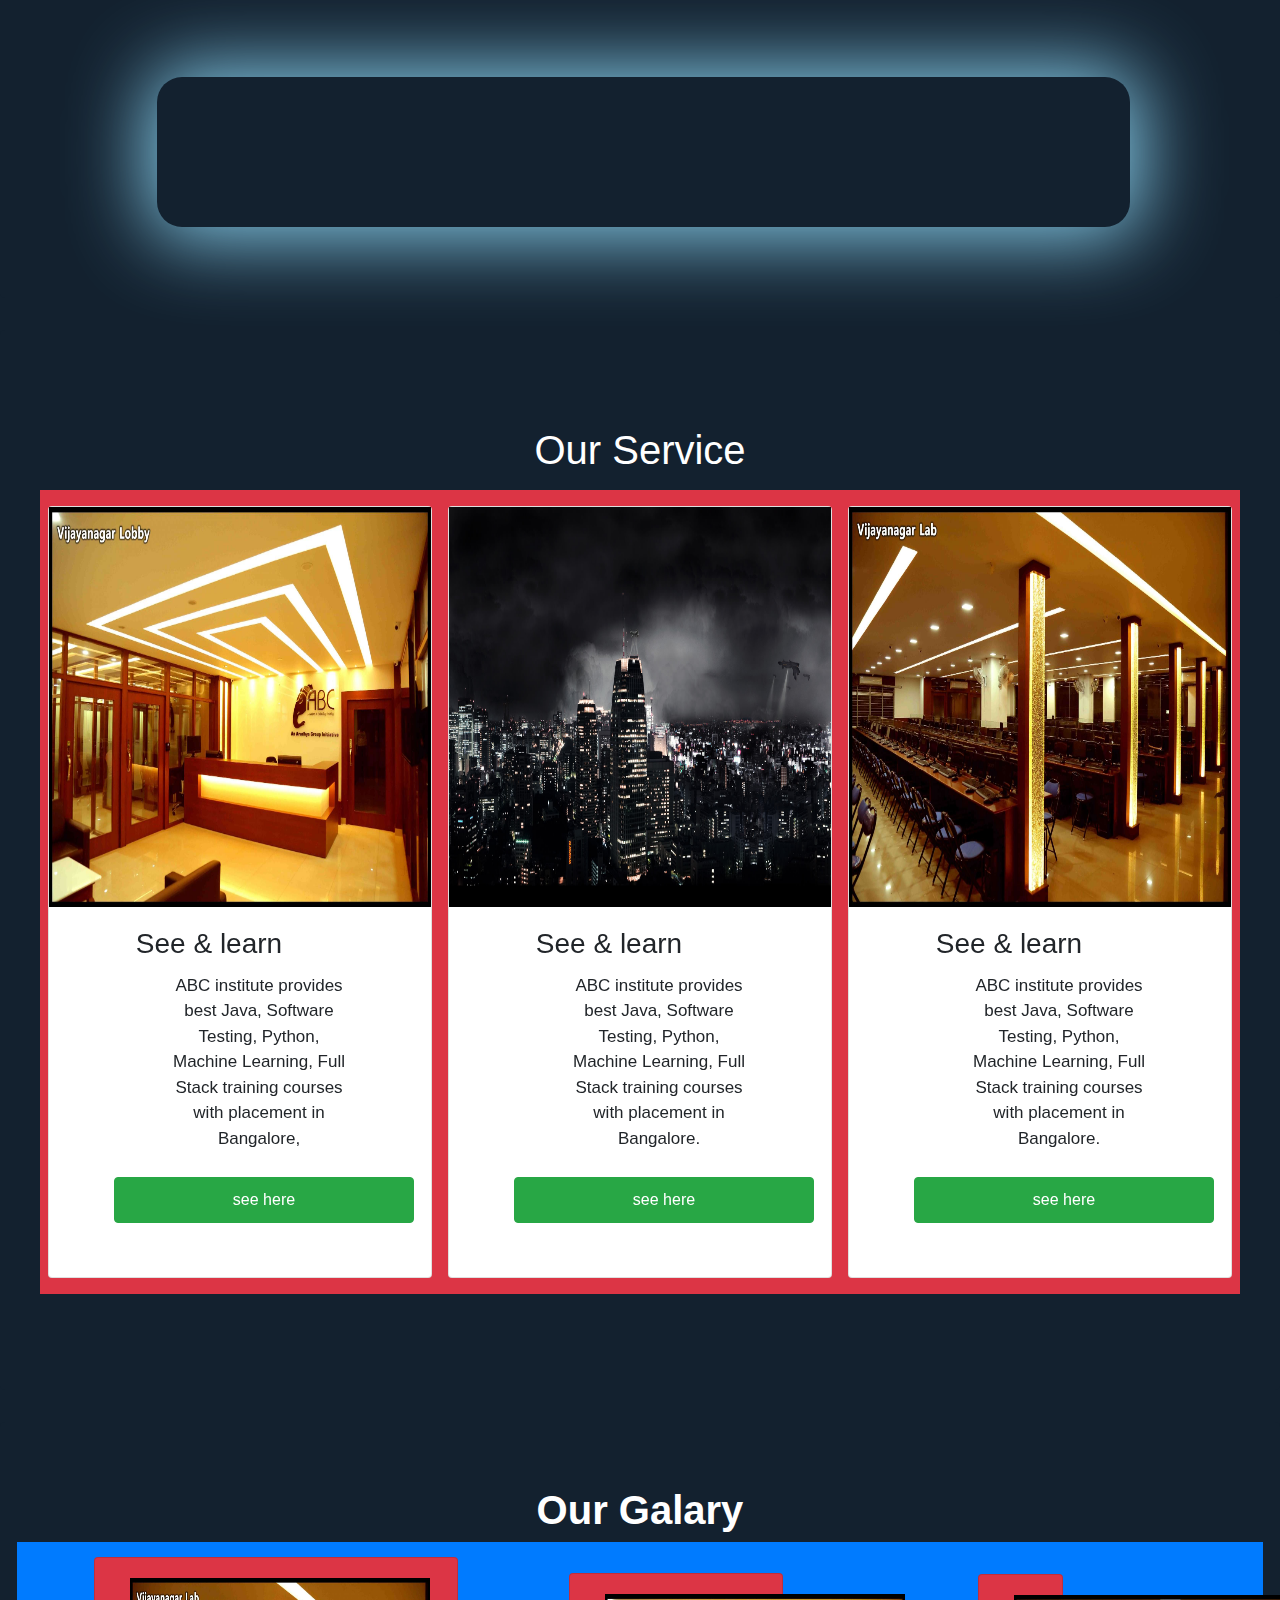
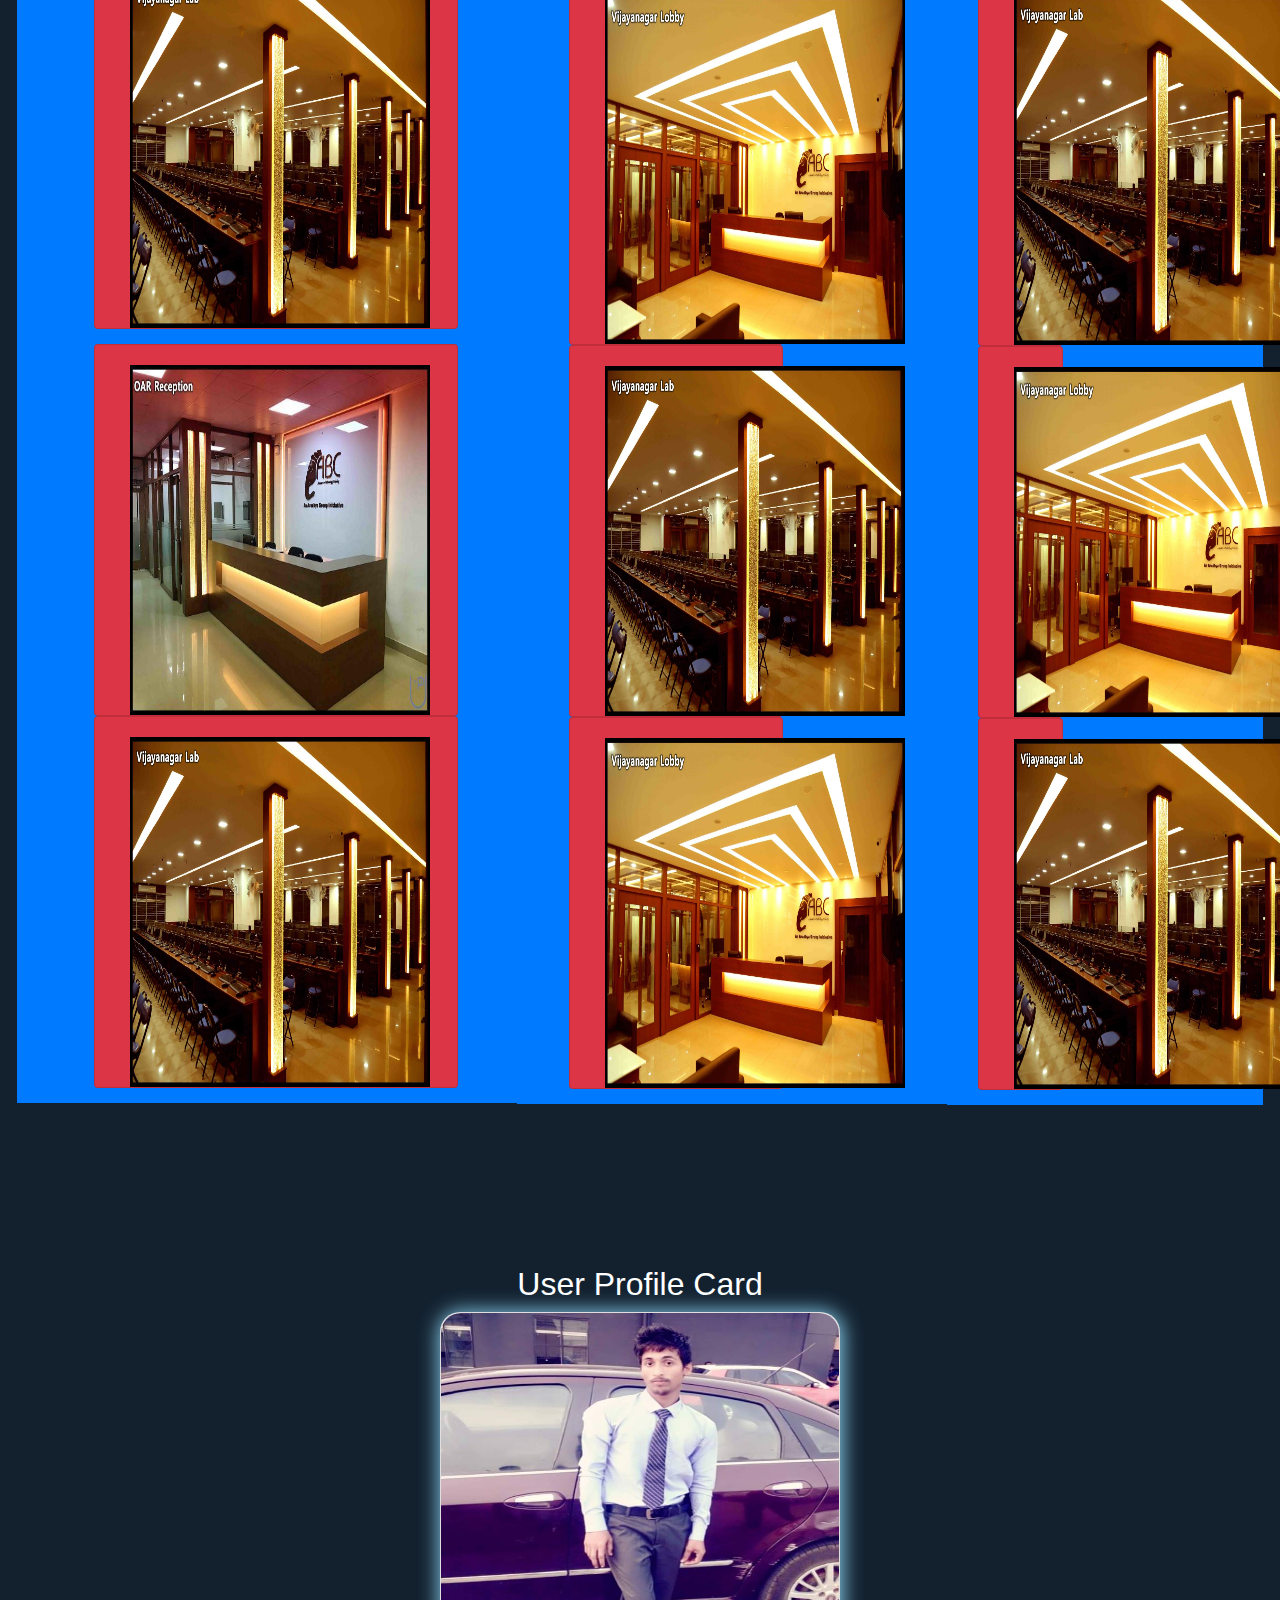
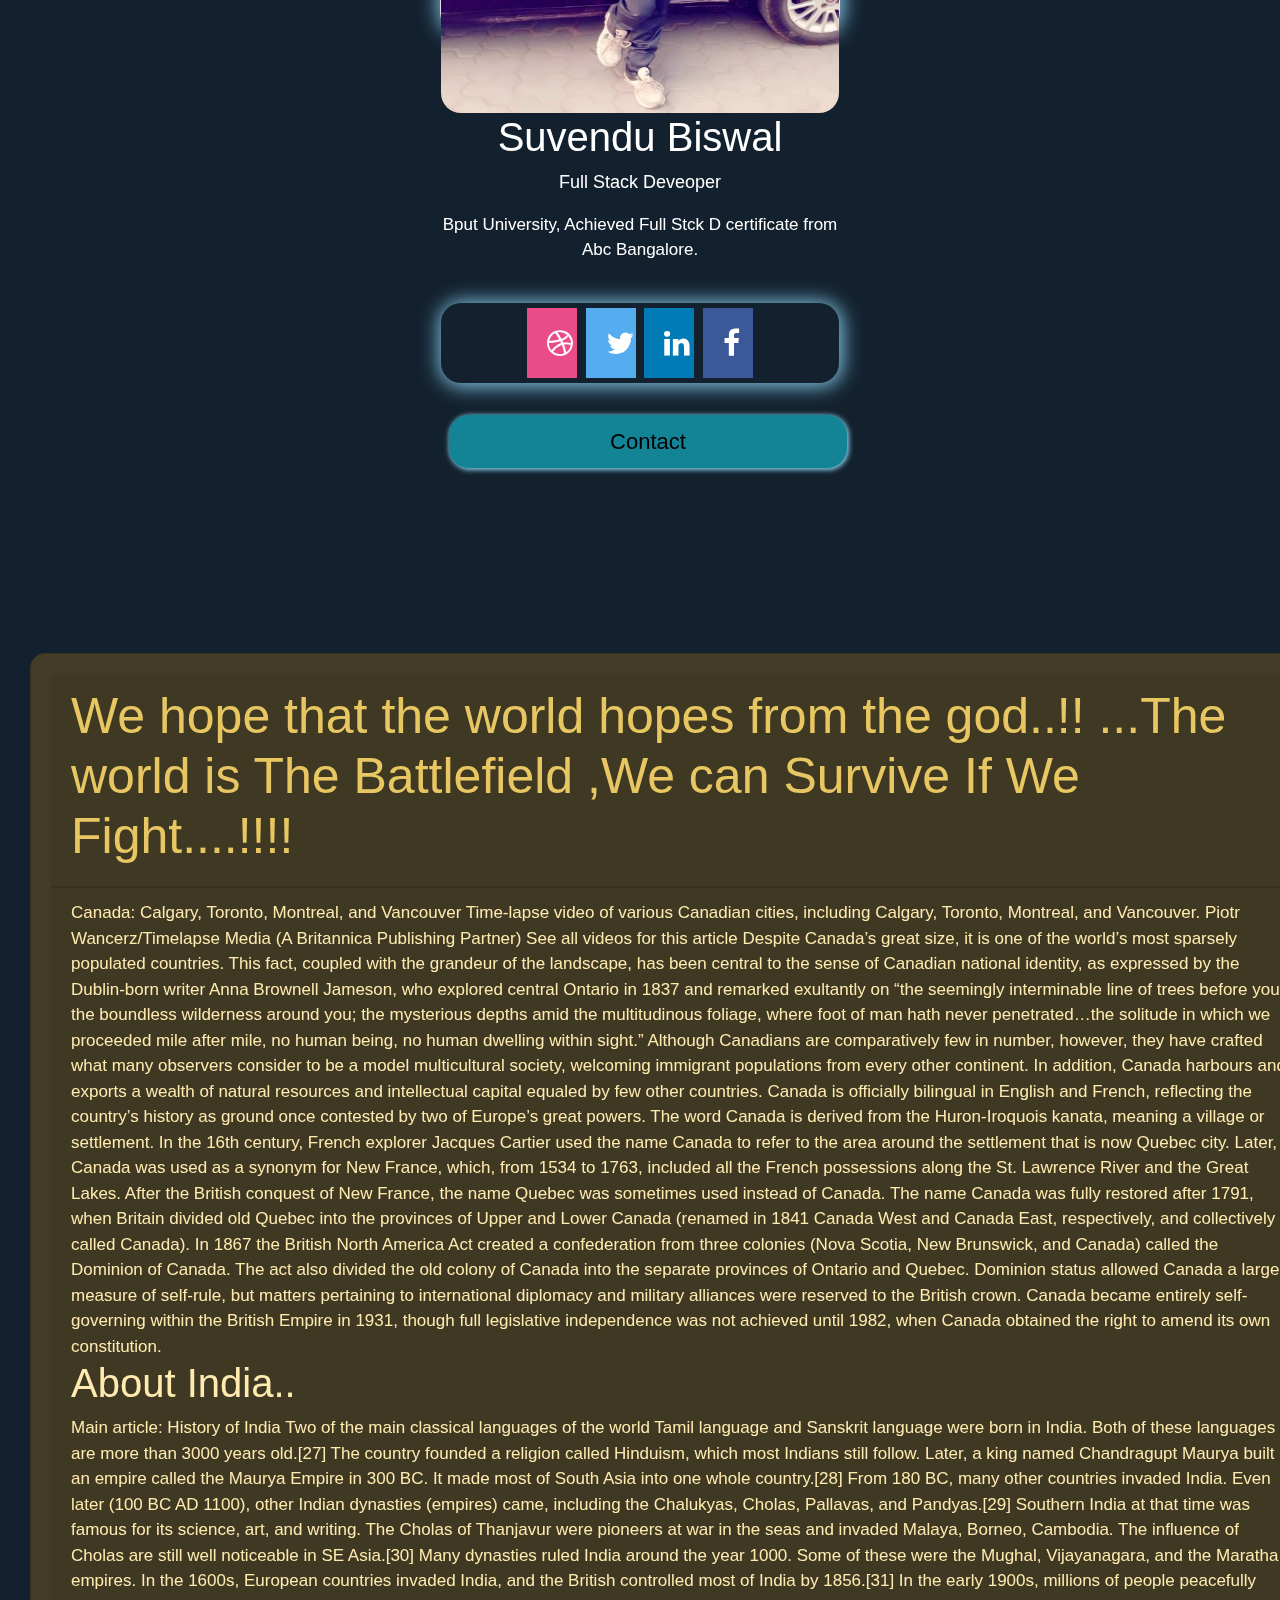
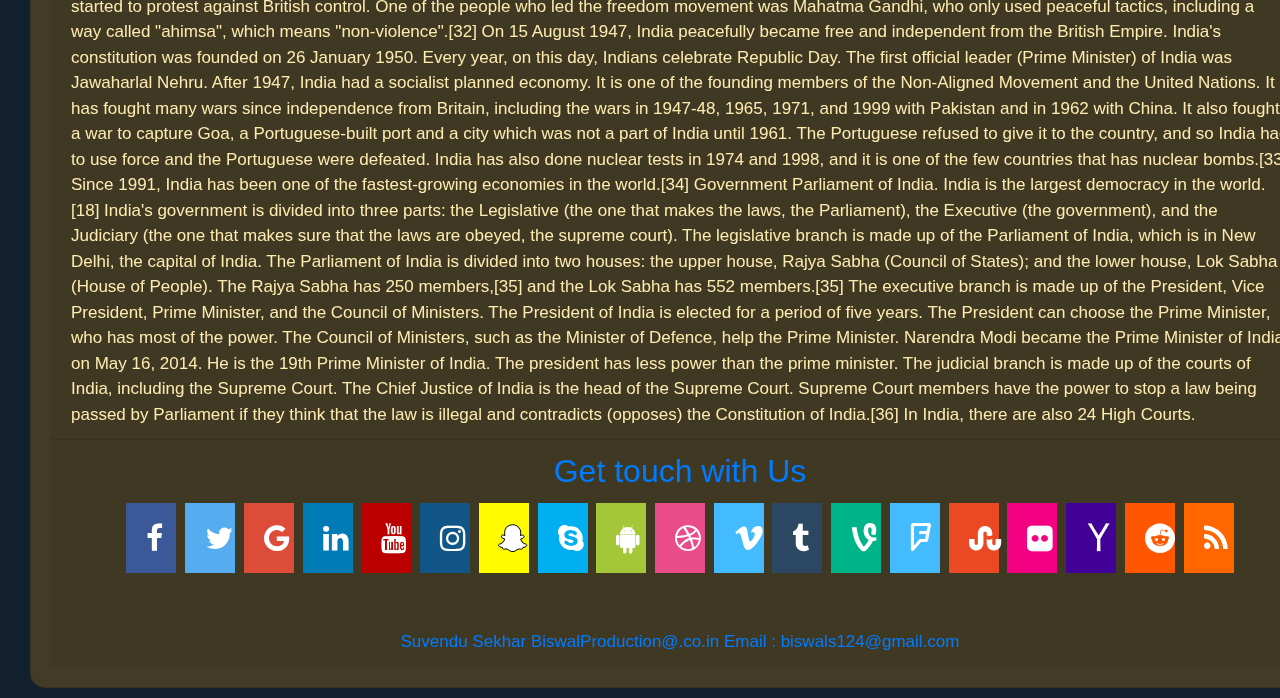
==== commit 60aa78a4: "jumbotron to card" ====
--- a/index.html
+++ b/index.html
@@ -42,7 +42,7 @@
   </style>
 </head>
 <body>
- <div class="jumbotron " id="navv"> 
+ <div class="card " id="navv"> 
 	<nav class="navbar navbar-expand-sm bg-dark navbar-dark navbar-fixed-top navbar-default " role="navigation" id="nvnv">
   <!-- Brand -->
   <a class="navbar-brand" href="#"> <img src="images/abclogo.jpeg" width="85px" height="50px"></a>
@@ -133,7 +133,7 @@
 </nav>
 
 </div>
-<div class="jumbotron img-jmbo">
+<div class="card img-jmbo">
 <div id="demo" class="carousel slide  " data-ride="carousel"  >
   <ul class="carousel-indicators">
     <li data-target="#demo" data-slide-to="0" class="active"></li>
--- a/info.css
+++ b/info.css
@@ -8,8 +8,30 @@
     width: 100%;
     height: 100%;
   }
-.bss{
+  .bss{
   	width: 100%;
   	height: 250px ! important;
   }
-  
+  .carousel-inner{
+    margin: 0px ! important;
+    box-shadow: 1px 1px 25px 5px skyblue ! important;
+    border-radius: 10px;
+    margin-top: -20px !important;
+}
+.jumbotron{
+  background-color: #13212f;
+}
+#navv{
+  height: 100px ! important;
+  background-color: #13212f;
+  min-width: 200px;
+  max-width: 100%;
+}
+#nvnv{
+  margin-top: -40px !important;
+  width: 100%;
+  box-shadow: 1px 1px 35px 3px skyblue ! important;
+  border-radius: 10px;
+  min-width: 200px;
+  max-width: 100%;
+}
